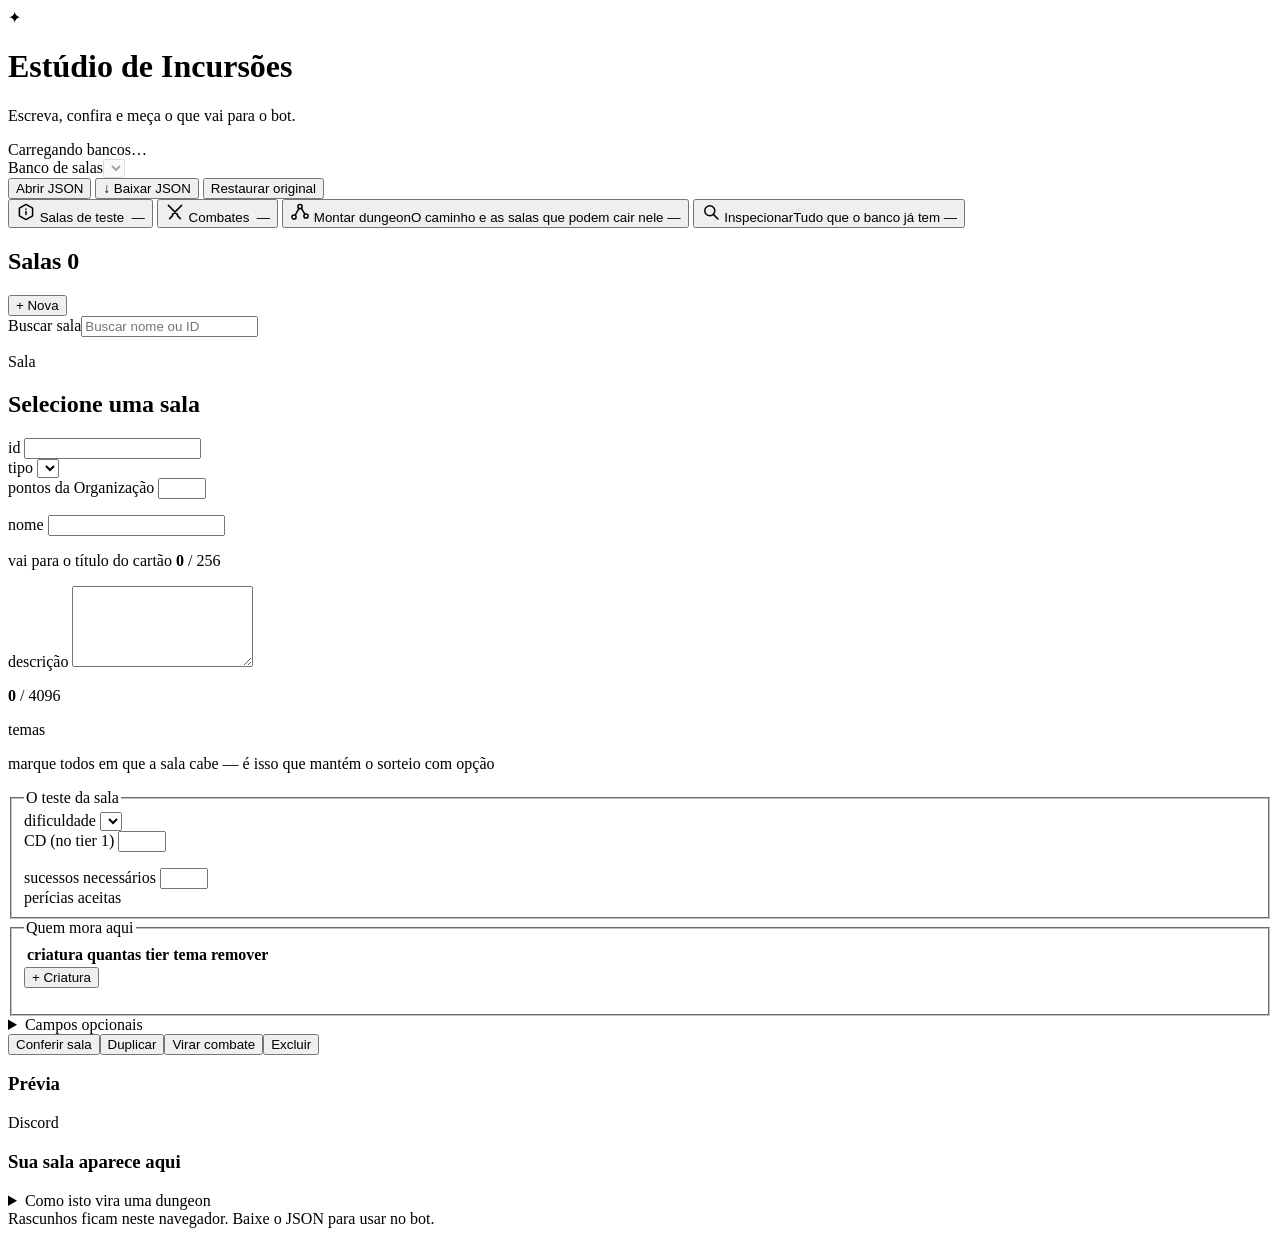
==== tools/estudio/index.html @ 4265365d "A sala passa a ser medida contra mesas sorteadas, e nao contra cinco iguais Nao existe mesa de cinco" ====
<!doctype html>
<html lang="pt-BR">
<head>
<meta charset="utf-8">
<meta name="viewport" content="width=device-width, initial-scale=1">
<title>Estúdio de Incursões</title>
<link rel="stylesheet" href="/estudio.css">
<script src="/estudio.js" defer></script>
</head>
<body>
<div class="app">
  <header class="cabecalho">
    <div class="marca"><span class="marca-icone" aria-hidden="true">✦</span><div><h1>Estúdio de Incursões</h1><p>Escreva, confira e meça o que vai para o bot.</p></div></div>
    <span class="estado" id="estado" role="status">Carregando bancos…</span>
  </header>

  <div id="erroInicial" class="recados" role="alert" hidden></div>

  <div class="barra-arquivo">
    <div class="campo banco-campo"><label for="fBanco">Banco de salas</label><select id="fBanco" disabled></select></div>
    <div class="acoes-arquivo">
      <button id="btAbrir" class="botao" type="button">Abrir JSON</button>
      <input id="fArquivo" type="file" accept=".json,application/json" hidden>
      <button id="btBaixar" class="botao principal" type="button">↓ Baixar JSON</button>
      <button id="btRecarregar" class="botao discreto" type="button" title="Descartar o rascunho e abrir a versão do projeto">Restaurar original</button>
    </div>
  </div>

  <!-- Os quatro lugares da bancada. Não são "abas da sala": são trabalhos
       diferentes, com listas, formulários e ferramentas diferentes. -->
  <nav class="lugares" role="tablist" aria-label="O que você vai fazer">
    <button id="lugarTeste" type="button" role="tab" data-lugar="Teste" aria-controls="painelTeste" aria-selected="true" tabindex="0">
      <span class="lugar-icone" aria-hidden="true"><svg viewBox="0 0 20 20" width="20" height="20" fill="none" stroke="currentColor" stroke-width="1.5" stroke-linejoin="round"><path d="M10 2.4 16.6 6.2v7.6L10 17.6 3.4 13.8V6.2z"/><path d="M10 7.1v.1M10 9.4v3.2" stroke-linecap="round"/></svg></span>
      <span class="lugar-texto"><span class="lugar-nome">Salas de teste</span><span class="lugar-sub" id="subTeste">&nbsp;</span></span>
      <span class="lugar-conta" id="contaTeste">—</span>
    </button>
    <button id="lugarCombate" type="button" role="tab" data-lugar="Combate" aria-controls="painelCombate" aria-selected="false" tabindex="-1">
      <span class="lugar-icone" aria-hidden="true"><svg viewBox="0 0 20 20" width="20" height="20" fill="none" stroke="currentColor" stroke-width="1.5" stroke-linecap="round"><path d="M3.4 3.4 12.6 12.6M16.6 3.4 7.4 12.6M4.6 16.6 7.6 13.6M15.4 16.6 12.4 13.6"/></svg></span>
      <span class="lugar-texto"><span class="lugar-nome">Combates</span><span class="lugar-sub" id="subCombate">&nbsp;</span></span>
      <span class="lugar-conta" id="contaCombate">—</span>
    </button>
    <button id="lugarDungeon" type="button" role="tab" data-lugar="Dungeon" aria-controls="painelDungeon" aria-selected="false" tabindex="-1">
      <span class="lugar-icone" aria-hidden="true"><svg viewBox="0 0 20 20" width="20" height="20" fill="none" stroke="currentColor" stroke-width="1.5" stroke-linecap="round"><circle cx="4" cy="15" r="2.1"/><circle cx="10" cy="4.6" r="2.1"/><circle cx="16" cy="14" r="2.1"/><path d="M5.2 13.2 8.8 6.6M11.3 6.2 14.8 12.2"/></svg></span>
      <span class="lugar-texto"><span class="lugar-nome">Montar dungeon</span><span class="lugar-sub">O caminho e as salas que podem cair nele</span></span>
      <span class="lugar-conta" id="contaPoolAtalho">—</span>
    </button>
    <button id="lugarInspecao" type="button" role="tab" data-lugar="Inspecao" aria-controls="painelInspecao" aria-selected="false" tabindex="-1">
      <span class="lugar-icone" aria-hidden="true"><svg viewBox="0 0 20 20" width="20" height="20" fill="none" stroke="currentColor" stroke-width="1.5" stroke-linecap="round"><circle cx="8.8" cy="8.8" r="5"/><path d="M12.6 12.6 17 17"/></svg></span>
      <span class="lugar-texto"><span class="lugar-nome">Inspecionar</span><span class="lugar-sub">Tudo que o banco já tem</span></span>
      <span class="lugar-conta" id="contaTudo">—</span>
    </button>
  </nav>

  <main>
    <section id="painelTeste" role="tabpanel" aria-labelledby="lugarTeste"><div id="ancoraTeste" class="ancora"></div></section>

    <section id="painelCombate" role="tabpanel" aria-labelledby="lugarCombate" hidden>
      <div id="ancoraCombate" class="ancora"></div>
      <div id="avisoCombate" class="aviso-inline" hidden>Nenhuma sala de Combate aberta. Crie uma para medir e sugerir.</div>
      <div class="ferramentas">
        <div class="painel parametros">
          <div class="painel-cabecalho"><div><h3>Medir contra várias mesas</h3><p class="legenda">Grupos sorteados entre as classes, com HP e recursos cheios.</p></div></div>
          <div class="campos cinco"><div class="campo"><label for="fTierSim">Tier da sala</label><select id="fTierSim"></select></div><div class="campo"><label for="fClasse">Grupo</label><select id="fClasse"></select></div><div class="campo"><label for="fNivel">Nível</label><input id="fNivel" type="number" min="1" max="10" value="4"></div><div class="campo"><label for="fReps">Repetições</label><input id="fReps" type="number" min="60" max="20000" step="60" value="240"></div><div class="campo"><label for="fTemaSim">Variante</label><select id="fTemaSim"></select></div></div>
          <div class="simulacao-acoes"><fieldset class="grupo-checks"><legend>Jogadores</legend><label><input type="checkbox" name="grupo" value="5" checked>5</label><label><input type="checkbox" name="grupo" value="4">4</label><label><input type="checkbox" name="grupo" value="3" checked>3</label><label><input type="checkbox" name="grupo" value="2">2</label></fieldset><div class="campo semente"><label for="fSemente">Semente <span class="opcional">opcional</span></label><input id="fSemente" type="number" min="0" placeholder="Automática"></div><button id="btMedir" class="botao principal" type="button">Medir combate</button></div>
          <p class="legenda">As repetições são divididas entre as mesas sorteadas. Aumente para confirmar o resultado — e para a pior mesa parar de ser ruído.</p>
        </div>
        <div class="painel resultado"><div class="painel-cabecalho"><h3>Resultado</h3><span id="tituloMedida" class="legenda">Ainda não medido</span></div><div id="barrasMedida" class="resultado-vazio">Meça o combate para comparar os tamanhos de grupo.</div><p id="medidaDesatualizada" class="aviso-inline" hidden>Resultado anterior. Meça novamente após as alterações.</p><div id="contaMedida" class="contas"></div><div id="saidaMedida" class="recados" aria-live="polite" hidden></div></div>
      </div>
      <details class="painel sugeridor"><summary><span><strong>Não sabe quem pôr aqui?</strong><small>O estúdio procura um bando que caia na dificuldade pedida.</small></span><span class="mais" aria-hidden="true">＋</span></summary><div class="detalhes-conteudo"><div class="campos tres"><div class="campo"><label for="fAmb">Ambiente</label><select id="fAmb"></select></div><div class="campo"><label for="fBicho">Tipo de criatura</label><select id="fBicho"></select></div><div class="campo"><label for="fDifCombate">Dificuldade</label><select id="fDifCombate"></select></div></div><div class="linha"><button id="btSugerir" class="botao" type="button">Gerar sugestões</button><span id="recadoSugerir" class="legenda" role="status"></span></div><div id="sugestoes" class="sugestoes"></div><div id="saidaSugerir" class="recados" aria-live="polite" hidden></div></div></details>
    </section>

    <section id="painelDungeon" role="tabpanel" aria-labelledby="lugarDungeon" hidden>
      <div class="painel">
        <div class="painel-cabecalho">
          <div><h3>O caminho</h3><p class="legenda">Quantas paradas a dungeon tem e quais salas podem cair nelas.</p></div>
          <div class="campo campo-incursao"><label for="fIncursao">Partir de uma incursão</label><select id="fIncursao"></select></div>
        </div>
        <div class="campos tres">
          <div class="campo"><label for="fTam">Tamanho</label><select id="fTam"></select><p class="legenda" id="notaTamanho"></p></div>
          <div class="campo"><label for="fIncluir">Só estas salas <span class="legenda">(IDs)</span></label><input id="fIncluir" type="text" placeholder="Opcional · separados por vírgula"></div>
          <div class="campo"><label for="fExcluir">Menos estas salas <span class="legenda">(IDs)</span></label><input id="fExcluir" type="text" placeholder="Opcional · separados por vírgula"></div>
        </div>
        <fieldset class="temas-filtro"><legend>Temas que a dungeon aceita</legend><div id="fichasFiltro" class="fichas"></div></fieldset>
        <p id="notaFiltro" class="legenda">Sem temas ou IDs, usa o banco inteiro.</p>
      </div>
      <div class="painel">
        <div class="painel-cabecalho">
          <div><h3 id="contaPool">Conferindo salas…</h3><p class="legenda" id="contaFiltro"></p></div>
          <div class="linha"><span id="selo" class="etiqueta"></span><button id="btCopiarFiltro" class="botao pequena" type="button">Copiar filtro JSON</button></div>
        </div>
        <progress id="barraPool" max="1" value="0" aria-label="Salas disponíveis no filtro"></progress>
        <div id="saidaFiltro" class="recados" aria-live="polite" hidden></div>
        <div class="rolagem"><table><thead><tr><th>Sala</th><th>Tipo</th><th>Temas</th></tr></thead><tbody id="tabelaPool"></tbody></table></div>
      </div>
    </section>

    <section id="painelInspecao" role="tabpanel" aria-labelledby="lugarInspecao" hidden>
      <div class="painel">
        <div class="painel-cabecalho">
          <div><h3>O banco inteiro</h3><p class="legenda" id="resumoBanco"></p></div>
          <button id="btConferirBanco" class="botao" type="button">Conferir o banco</button>
        </div>
        <div id="saidaBanco" class="recados" aria-live="polite" hidden></div>
        <div id="mapaBanco" class="mapa"></div>
      </div>
      <div class="painel">
        <div class="painel-cabecalho">
          <div><h3>Salas <span id="contaInspecao" class="contador">0</span></h3><p class="legenda">Clique em qualquer uma para abri-la na bancada.</p></div>
          <div class="campo busca-inspecao"><label class="sr-only" for="fBuscaInspecao">Buscar</label><input id="fBuscaInspecao" type="search" placeholder="Buscar nome, ID ou criatura"></div>
        </div>
        <div class="filtros-inspecao">
          <div class="grupo-fichas"><span class="rotulo">Tipo</span><div id="fichasTipos" class="fichas"></div></div>
          <div class="grupo-fichas"><span class="rotulo">Tema</span><div id="fichasTemasInspecao" class="fichas"></div></div>
        </div>
        <div class="rolagem">
          <table class="tabela-inspecao">
            <thead><tr><th>Sala</th><th>Tipo</th><th>Temas</th><th>O que tem dentro</th><th class="n">Pontos</th></tr></thead>
            <tbody id="tabelaInspecao"></tbody>
          </table>
        </div>
        <p id="inspecaoVazia" class="vazio" hidden>Nenhuma sala com esses filtros.</p>
      </div>
    </section>
  </main>

  <!-- A bancada de escrever sala. É UMA, e muda de lugar: Evento e Combate
       são o mesmo móvel com gavetas diferentes, e duplicar o formulário
       duplicaria cada id da página. -->
  <div id="bancada" class="bancada">
    <aside class="painel navegador" aria-label="Salas deste lugar">
      <div class="painel-cabecalho"><h2><span id="tituloLista">Salas</span> <span id="contaSalas" class="contador">0</span></h2><button id="btNova" class="botao pequena principal" type="button">+ Nova</button></div>
      <div class="busca"><label class="sr-only" for="fBusca">Buscar sala</label><input id="fBusca" type="search" placeholder="Buscar nome ou ID"></div>
      <ul id="listaSalas" class="salas"></ul>
      <p id="listaVazia" class="vazio" hidden>Nenhuma sala aqui.</p>
      <p class="nota-lateral" id="notaLista"></p>
    </aside>

    <div class="mesa">
      <div class="contexto"><div><span id="tipoSala" class="etiqueta">Sala</span><h2 id="nomeSala">Selecione uma sala</h2></div><span id="idSala" class="id-sala"></span></div>

      <div class="edicao-grid">
        <div class="painel editor-painel">
          <form id="formSala" class="form-sala" autocomplete="off">
            <div class="form-linha">
              <div class="campo campo-id">
                <label for="fId">id</label>
                <input id="fId" type="text" maxlength="16" spellcheck="false">
              </div>
              <div class="campo">
                <label for="fTipo">tipo</label>
                <select id="fTipo"></select>
              </div>
              <div class="campo campo-pontos">
                <label for="fPontos">pontos da Organização</label>
                <input id="fPontos" type="number" min="0" max="99" step="1">
              </div>
            </div>
            <p class="explicacao" id="dicaTipo"></p>

            <div class="campo">
              <label for="fNome">nome</label>
              <input id="fNome" type="text">
              <p class="medida"><span>vai para o título do cartão</span>
                <span><b id="cNome">0</b> / <span id="tetoNome">256</span></span></p>
            </div>

            <div class="campo">
              <label for="fDesc">descrição</label>
              <textarea id="fDesc" rows="5"></textarea>
              <p class="medida"><span id="dicaDesc"></span>
                <span><b id="cDesc">0</b> / <span id="tetoDesc">4096</span></span></p>
            </div>

            <div class="campo">
              <span class="rotulo">temas</span>
              <div id="fichasSala" class="fichas" role="group" aria-label="Temas da sala"></div>
              <p class="medida"><span>marque todos em que a sala cabe — é isso que mantém o sorteio com opção</span></p>
            </div>

            <fieldset id="blocoTeste" class="bloco">
              <legend>O teste da sala</legend>
              <div class="form-linha">
                <div class="campo">
                  <label for="fDif">dificuldade</label>
                  <select id="fDif"></select>
                </div>
                <div class="campo">
                  <label for="fCd">CD <span class="legenda">(no tier 1)</span></label>
                  <input id="fCd" type="number" min="1" max="40" step="1">
                  <p class="legenda" id="dicaCd"></p>
                </div>
                <div class="campo">
                  <label for="fAlvo">sucessos necessários</label>
                  <input id="fAlvo" type="number" min="1" max="99" step="1">
                </div>
              </div>
              <div class="campo">
                <span class="rotulo">perícias aceitas</span>
                <div id="fichasPericias" class="fichas" role="group" aria-label="Perícias da sala"></div>
              </div>
            </fieldset>

            <fieldset id="blocoCriaturas" class="bloco">
              <legend>Quem mora aqui</legend>
              <div class="rolagem">
                <table class="tabela-criaturas">
                  <thead><tr>
                    <th>criatura</th><th class="n">quantas</th>
                    <th>tier</th><th>tema</th><th><span class="sr-only">remover</span></th>
                  </tr></thead>
                  <tbody id="linhasCriaturas"></tbody>
                </table>
              </div>
              <datalist id="listaCriaturas"></datalist>
              <button id="btNovaCriatura" class="botao discreto pequena" type="button">+ Criatura</button>
              <p class="legenda" id="recadoCriaturas"></p>
            </fieldset>

            <details class="bloco-extra">
              <summary>Campos opcionais</summary>
              <div class="campo">
                <label for="fRecompensa">recompensa <span class="legenda">(texto do cartão)</span></label>
                <input id="fRecompensa" type="text">
              </div>
              <div class="campo">
                <label for="fImagem">imagem <span class="legenda">(URL)</span></label>
                <input id="fImagem" type="text" spellcheck="false">
              </div>
            </details>
          </form>

          <div class="editor-acoes"><button id="btConferir" class="botao pequena" type="button">Conferir sala</button><button id="btDuplicar" class="botao discreto pequena" type="button">Duplicar</button><button id="btVirar" class="botao discreto pequena" type="button">Virar combate</button><button id="btExcluir" class="botao discreto pequena perigo" type="button">Excluir</button></div>
          <div id="saidaSala" class="recados" aria-live="polite" hidden></div>
        </div>

        <aside class="previa-coluna" aria-label="Prévia da sala">
          <div class="painel previa"><div class="painel-cabecalho"><h3>Prévia</h3><span class="legenda">Discord</span></div><div class="discord"><h3 id="dTitulo">Sua sala aparece aqui</h3><p id="dCorpo"></p><div id="dCampos" class="discord-campos"></div></div><div id="temasPrevia" class="etiquetas"></div><p id="limitesTexto" class="legenda"></p></div>
          <details class="ajuda"><summary>Como isto vira uma dungeon</summary><p>A sala entra no <strong>banco da Organização</strong>, e toda incursão dela pode sorteá-la. O tema decide em quais.</p><p>Criatura entra <strong>pelo nome do bestiário</strong> — são 385, com os números do livro. Criatura feita à mão, com multiataque ou ação especial, vai pela planilha: <code>tools/gerar_modelo_banco.py</code>.</p><p><a href="https://github.com/PauloHRF/Bot-Incursoes/blob/master/docs/formato-das-incursoes.md" target="_blank" rel="noopener">Ver o formato completo ↗</a></p><p><kbd>Ctrl</kbd> + <kbd>Enter</kbd> confere. <kbd>Ctrl</kbd> + <kbd>S</kbd> baixa o banco.</p></details>
        </aside>
      </div>
    </div>
  </div>

  <footer>Rascunhos ficam neste navegador. Baixe o JSON para usar no bot.</footer>
</div>
<div id="toast" role="status" class="toast" hidden></div>
</body>
</html>
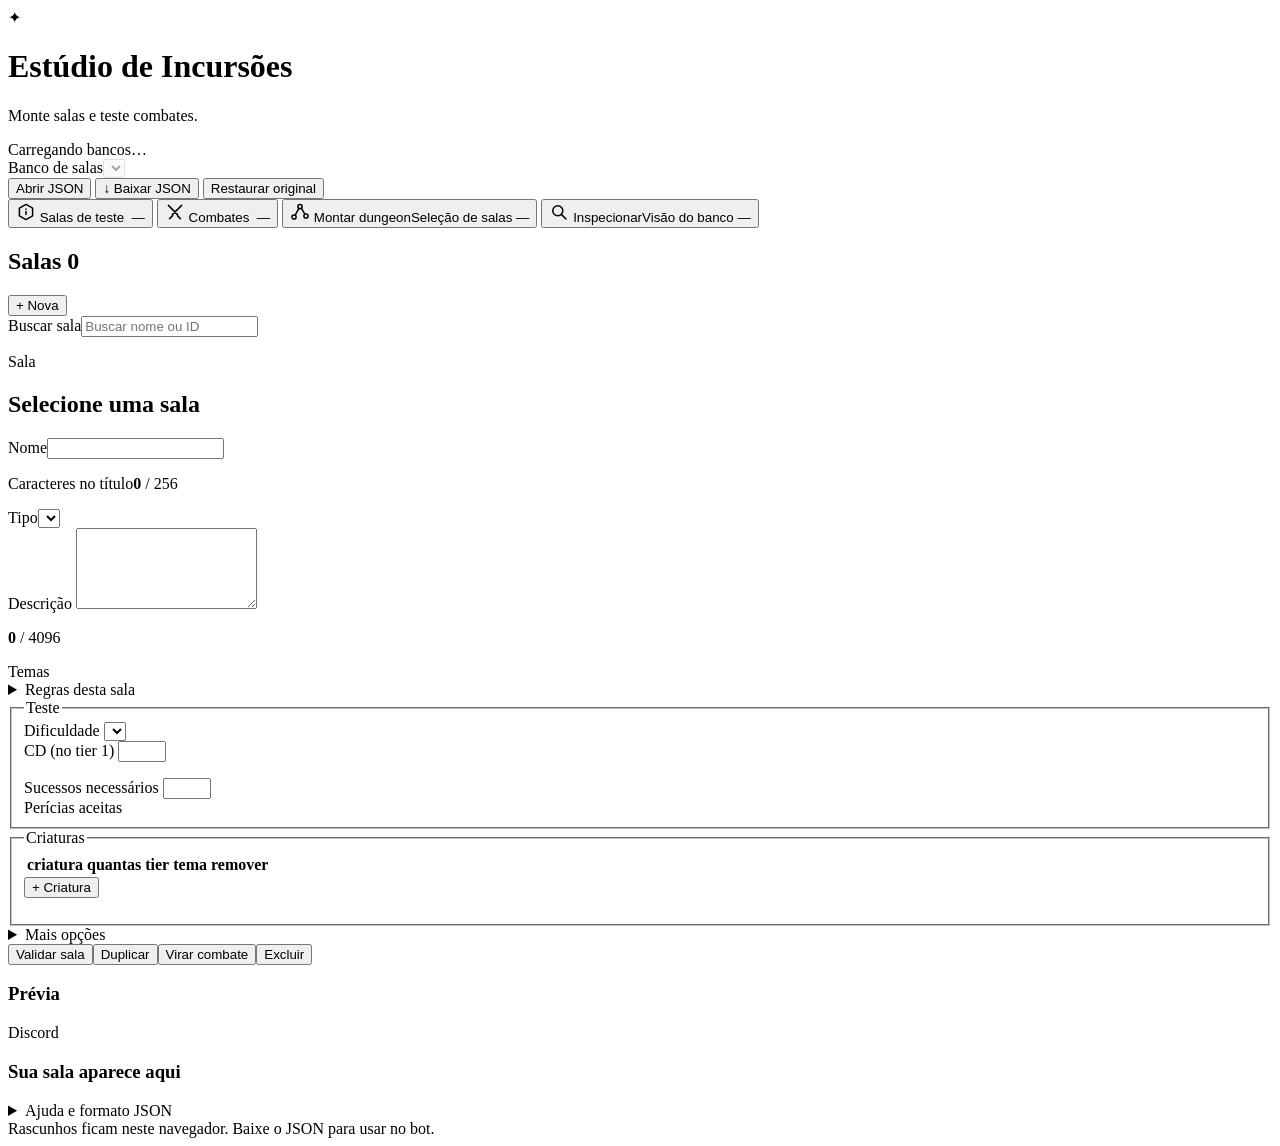
==== commit e70e664e: "Simplifica o fluxo do Estúdio e reutiliza fichas nas simulações" ====
--- a/tools/estudio/index.html
+++ b/tools/estudio/index.html
@@ -10,7 +10,7 @@
 <body>
 <div class="app">
   <header class="cabecalho">
-    <div class="marca"><span class="marca-icone" aria-hidden="true">✦</span><div><h1>Estúdio de Incursões</h1><p>Escreva, confira e meça o que vai para o bot.</p></div></div>
+    <div class="marca"><span class="marca-icone" aria-hidden="true">✦</span><div><h1>Estúdio de Incursões</h1><p>Monte salas e teste combates.</p></div></div>
     <span class="estado" id="estado" role="status">Carregando bancos…</span>
   </header>
 
@@ -41,12 +41,12 @@
     </button>
     <button id="lugarDungeon" type="button" role="tab" data-lugar="Dungeon" aria-controls="painelDungeon" aria-selected="false" tabindex="-1">
       <span class="lugar-icone" aria-hidden="true"><svg viewBox="0 0 20 20" width="20" height="20" fill="none" stroke="currentColor" stroke-width="1.5" stroke-linecap="round"><circle cx="4" cy="15" r="2.1"/><circle cx="10" cy="4.6" r="2.1"/><circle cx="16" cy="14" r="2.1"/><path d="M5.2 13.2 8.8 6.6M11.3 6.2 14.8 12.2"/></svg></span>
-      <span class="lugar-texto"><span class="lugar-nome">Montar dungeon</span><span class="lugar-sub">O caminho e as salas que podem cair nele</span></span>
+      <span class="lugar-texto"><span class="lugar-nome">Montar dungeon</span><span class="lugar-sub">Seleção de salas</span></span>
       <span class="lugar-conta" id="contaPoolAtalho">—</span>
     </button>
     <button id="lugarInspecao" type="button" role="tab" data-lugar="Inspecao" aria-controls="painelInspecao" aria-selected="false" tabindex="-1">
       <span class="lugar-icone" aria-hidden="true"><svg viewBox="0 0 20 20" width="20" height="20" fill="none" stroke="currentColor" stroke-width="1.5" stroke-linecap="round"><circle cx="8.8" cy="8.8" r="5"/><path d="M12.6 12.6 17 17"/></svg></span>
-      <span class="lugar-texto"><span class="lugar-nome">Inspecionar</span><span class="lugar-sub">Tudo que o banco já tem</span></span>
+      <span class="lugar-texto"><span class="lugar-nome">Inspecionar</span><span class="lugar-sub">Visão do banco</span></span>
       <span class="lugar-conta" id="contaTudo">—</span>
     </button>
   </nav>
@@ -56,17 +56,6 @@
 
     <section id="painelCombate" role="tabpanel" aria-labelledby="lugarCombate" hidden>
       <div id="ancoraCombate" class="ancora"></div>
-      <div id="avisoCombate" class="aviso-inline" hidden>Nenhuma sala de Combate aberta. Crie uma para medir e sugerir.</div>
-      <div class="ferramentas">
-        <div class="painel parametros">
-          <div class="painel-cabecalho"><div><h3>Medir contra várias mesas</h3><p class="legenda">Grupos sorteados entre as classes, com HP e recursos cheios.</p></div></div>
-          <div class="campos cinco"><div class="campo"><label for="fTierSim">Tier da sala</label><select id="fTierSim"></select></div><div class="campo"><label for="fClasse">Grupo</label><select id="fClasse"></select></div><div class="campo"><label for="fNivel">Nível</label><input id="fNivel" type="number" min="1" max="10" value="4"></div><div class="campo"><label for="fReps">Repetições</label><input id="fReps" type="number" min="60" max="20000" step="60" value="240"></div><div class="campo"><label for="fTemaSim">Variante</label><select id="fTemaSim"></select></div></div>
-          <div class="simulacao-acoes"><fieldset class="grupo-checks"><legend>Jogadores</legend><label><input type="checkbox" name="grupo" value="5" checked>5</label><label><input type="checkbox" name="grupo" value="4">4</label><label><input type="checkbox" name="grupo" value="3" checked>3</label><label><input type="checkbox" name="grupo" value="2">2</label></fieldset><div class="campo semente"><label for="fSemente">Semente <span class="opcional">opcional</span></label><input id="fSemente" type="number" min="0" placeholder="Automática"></div><button id="btMedir" class="botao principal" type="button">Medir combate</button></div>
-          <p class="legenda">As repetições são divididas entre as mesas sorteadas. Aumente para confirmar o resultado — e para a pior mesa parar de ser ruído.</p>
-        </div>
-        <div class="painel resultado"><div class="painel-cabecalho"><h3>Resultado</h3><span id="tituloMedida" class="legenda">Ainda não medido</span></div><div id="barrasMedida" class="resultado-vazio">Meça o combate para comparar os tamanhos de grupo.</div><p id="medidaDesatualizada" class="aviso-inline" hidden>Resultado anterior. Meça novamente após as alterações.</p><div id="contaMedida" class="contas"></div><div id="saidaMedida" class="recados" aria-live="polite" hidden></div></div>
-      </div>
-      <details class="painel sugeridor"><summary><span><strong>Não sabe quem pôr aqui?</strong><small>O estúdio procura um bando que caia na dificuldade pedida.</small></span><span class="mais" aria-hidden="true">＋</span></summary><div class="detalhes-conteudo"><div class="campos tres"><div class="campo"><label for="fAmb">Ambiente</label><select id="fAmb"></select></div><div class="campo"><label for="fBicho">Tipo de criatura</label><select id="fBicho"></select></div><div class="campo"><label for="fDifCombate">Dificuldade</label><select id="fDifCombate"></select></div></div><div class="linha"><button id="btSugerir" class="botao" type="button">Gerar sugestões</button><span id="recadoSugerir" class="legenda" role="status"></span></div><div id="sugestoes" class="sugestoes"></div><div id="saidaSugerir" class="recados" aria-live="polite" hidden></div></div></details>
     </section>
 
     <section id="painelDungeon" role="tabpanel" aria-labelledby="lugarDungeon" hidden>
@@ -138,50 +127,42 @@
     <div class="mesa">
       <div class="contexto"><div><span id="tipoSala" class="etiqueta">Sala</span><h2 id="nomeSala">Selecione uma sala</h2></div><span id="idSala" class="id-sala"></span></div>
 
+      <div id="avisoCombate" class="aviso-inline" hidden>Nenhuma sala de Combate aberta. Crie uma para medir e sugerir.</div>
+      <nav id="abasSala" class="abas-sala" role="tablist" aria-label="Ferramentas do combate" hidden>
+        <button id="abaEdicao" type="button" role="tab" data-secao="Edicao" aria-controls="painelEdicao" aria-selected="true">Editar sala</button>
+        <button id="abaSimulacao" type="button" role="tab" data-secao="Simulacao" aria-controls="painelSimulacao" aria-selected="false" tabindex="-1">Simular</button>
+      </nav>
+      <section id="painelEdicao" aria-label="Edição da sala">
       <div class="edicao-grid">
         <div class="painel editor-painel">
           <form id="formSala" class="form-sala" autocomplete="off">
-            <div class="form-linha">
-              <div class="campo campo-id">
-                <label for="fId">id</label>
-                <input id="fId" type="text" maxlength="16" spellcheck="false">
-              </div>
-              <div class="campo">
-                <label for="fTipo">tipo</label>
-                <select id="fTipo"></select>
-              </div>
-              <div class="campo campo-pontos">
-                <label for="fPontos">pontos da Organização</label>
-                <input id="fPontos" type="number" min="0" max="99" step="1">
-              </div>
-            </div>
-            <p class="explicacao" id="dicaTipo"></p>
+            <div class="form-linha nome-tipo">
+              <div class="campo">
+                <label for="fNome">Nome</label><input id="fNome" type="text">
+                <p class="medida"><span class="sr-only">Caracteres no título</span><span><b id="cNome">0</b> / <span id="tetoNome">256</span></span></p>
+              </div>
+              <div class="campo"><label for="fTipo">Tipo</label><select id="fTipo"></select></div>
+            </div>
 
             <div class="campo">
-              <label for="fNome">nome</label>
-              <input id="fNome" type="text">
-              <p class="medida"><span>vai para o título do cartão</span>
-                <span><b id="cNome">0</b> / <span id="tetoNome">256</span></span></p>
+              <label for="fDesc">Descrição</label>
+              <textarea id="fDesc" rows="5"></textarea>
+              <p class="medida"><span id="dicaDesc" class="sr-only"></span>
+                <span><b id="cDesc">0</b> / <span id="tetoDesc">4096</span></span></p>
             </div>
 
             <div class="campo">
-              <label for="fDesc">descrição</label>
-              <textarea id="fDesc" rows="5"></textarea>
-              <p class="medida"><span id="dicaDesc"></span>
-                <span><b id="cDesc">0</b> / <span id="tetoDesc">4096</span></span></p>
-            </div>
-
-            <div class="campo">
-              <span class="rotulo">temas</span>
+              <span class="rotulo">Temas</span>
               <div id="fichasSala" class="fichas" role="group" aria-label="Temas da sala"></div>
-              <p class="medida"><span>marque todos em que a sala cabe — é isso que mantém o sorteio com opção</span></p>
-            </div>
+            </div>
+
+            <details class="ajuda-tipo"><summary>Regras desta sala</summary><p class="explicacao" id="dicaTipo"></p></details>
 
             <fieldset id="blocoTeste" class="bloco">
-              <legend>O teste da sala</legend>
+              <legend>Teste</legend>
               <div class="form-linha">
                 <div class="campo">
-                  <label for="fDif">dificuldade</label>
+                  <label for="fDif">Dificuldade</label>
                   <select id="fDif"></select>
                 </div>
                 <div class="campo">
@@ -190,18 +171,18 @@
                   <p class="legenda" id="dicaCd"></p>
                 </div>
                 <div class="campo">
-                  <label for="fAlvo">sucessos necessários</label>
+                  <label for="fAlvo">Sucessos necessários</label>
                   <input id="fAlvo" type="number" min="1" max="99" step="1">
                 </div>
               </div>
               <div class="campo">
-                <span class="rotulo">perícias aceitas</span>
+                <span class="rotulo">Perícias aceitas</span>
                 <div id="fichasPericias" class="fichas" role="group" aria-label="Perícias da sala"></div>
               </div>
             </fieldset>
 
             <fieldset id="blocoCriaturas" class="bloco">
-              <legend>Quem mora aqui</legend>
+              <legend>Criaturas</legend>
               <div class="rolagem">
                 <table class="tabela-criaturas">
                   <thead><tr>
@@ -217,27 +198,60 @@
             </fieldset>
 
             <details class="bloco-extra">
-              <summary>Campos opcionais</summary>
-              <div class="campo">
-                <label for="fRecompensa">recompensa <span class="legenda">(texto do cartão)</span></label>
+              <summary>Mais opções</summary>
+              <div class="form-linha">
+                <div class="campo campo-id"><label for="fId">ID</label><input id="fId" type="text" maxlength="16" spellcheck="false"></div>
+                <div class="campo campo-pontos"><label for="fPontos">Pontos da Organização</label><input id="fPontos" type="number" min="0" max="99" step="1"></div>
+              </div>
+              <div class="campo">
+                <label for="fRecompensa">Recompensa <span class="legenda">(texto do cartão)</span></label>
                 <input id="fRecompensa" type="text">
               </div>
               <div class="campo">
-                <label for="fImagem">imagem <span class="legenda">(URL)</span></label>
+                <label for="fImagem">Imagem <span class="legenda">(URL)</span></label>
                 <input id="fImagem" type="text" spellcheck="false">
               </div>
             </details>
           </form>
 
-          <div class="editor-acoes"><button id="btConferir" class="botao pequena" type="button">Conferir sala</button><button id="btDuplicar" class="botao discreto pequena" type="button">Duplicar</button><button id="btVirar" class="botao discreto pequena" type="button">Virar combate</button><button id="btExcluir" class="botao discreto pequena perigo" type="button">Excluir</button></div>
+          <div class="editor-acoes"><button id="btConferir" class="botao pequena" type="button">Validar sala</button><button id="btDuplicar" class="botao discreto pequena" type="button">Duplicar</button><button id="btVirar" class="botao discreto pequena" type="button">Virar combate</button><button id="btExcluir" class="botao discreto pequena perigo" type="button">Excluir</button></div>
           <div id="saidaSala" class="recados" aria-live="polite" hidden></div>
         </div>
 
         <aside class="previa-coluna" aria-label="Prévia da sala">
           <div class="painel previa"><div class="painel-cabecalho"><h3>Prévia</h3><span class="legenda">Discord</span></div><div class="discord"><h3 id="dTitulo">Sua sala aparece aqui</h3><p id="dCorpo"></p><div id="dCampos" class="discord-campos"></div></div><div id="temasPrevia" class="etiquetas"></div><p id="limitesTexto" class="legenda"></p></div>
-          <details class="ajuda"><summary>Como isto vira uma dungeon</summary><p>A sala entra no <strong>banco da Organização</strong>, e toda incursão dela pode sorteá-la. O tema decide em quais.</p><p>Criatura entra <strong>pelo nome do bestiário</strong> — são 385, com os números do livro. Criatura feita à mão, com multiataque ou ação especial, vai pela planilha: <code>tools/gerar_modelo_banco.py</code>.</p><p><a href="https://github.com/PauloHRF/Bot-Incursoes/blob/master/docs/formato-das-incursoes.md" target="_blank" rel="noopener">Ver o formato completo ↗</a></p><p><kbd>Ctrl</kbd> + <kbd>Enter</kbd> confere. <kbd>Ctrl</kbd> + <kbd>S</kbd> baixa o banco.</p></details>
+          <details class="ajuda"><summary>Ajuda e formato JSON</summary><p>A sala entra no <strong>banco da Organização</strong>, e toda incursão dela pode sorteá-la. O tema decide em quais.</p><p>Criatura entra <strong>pelo nome do bestiário</strong> — são 385, com os números do livro. Criatura feita à mão, com multiataque ou ação especial, vai pela planilha: <code>tools/gerar_modelo_banco.py</code>.</p><p><a href="https://github.com/PauloHRF/Bot-Incursoes/blob/master/docs/formato-das-incursoes.md" target="_blank" rel="noopener">Ver o formato completo ↗</a></p><p><kbd>Ctrl</kbd> + <kbd>Enter</kbd> confere. <kbd>Ctrl</kbd> + <kbd>S</kbd> baixa o banco.</p></details>
         </aside>
       </div>
+      </section>
+      <section id="painelSimulacao" role="tabpanel" aria-labelledby="abaSimulacao" hidden>
+      <div class="ferramentas">
+        <div class="painel parametros">
+          <div class="painel-cabecalho"><div><h3>Simular combate</h3></div></div>
+          <div class="campos tres">
+            <div class="campo"><label for="fTierSim">Tier</label><select id="fTierSim"></select></div>
+            <div class="campo"><label for="fNivel">Nível do grupo</label><input id="fNivel" type="number" min="1" max="10" value="4"></div>
+            <div class="campo"><label for="fTemaSim">Variante</label><select id="fTemaSim"></select></div>
+          </div>
+          <div class="simulacao-acoes">
+            <fieldset class="grupo-checks"><legend>Jogadores</legend><label><input type="checkbox" name="grupo" value="5" checked>5</label><label><input type="checkbox" name="grupo" value="4">4</label><label><input type="checkbox" name="grupo" value="3" checked>3</label><label><input type="checkbox" name="grupo" value="2">2</label></fieldset>
+            <button id="btMedir" class="botao principal" type="button">Simular combate</button>
+          </div>
+          <details id="opcoesSimulacao" class="bloco-extra">
+            <summary>Opções avançadas</summary>
+            <div class="campos tres">
+              <div class="campo"><label for="fClasse">Composição</label><select id="fClasse"></select></div>
+              <div class="campo"><label for="fReps">Repetições por tamanho</label><input id="fReps" type="number" min="60" max="20000" step="60" value="240"></div>
+              <div class="campo"><label for="fSemente">Semente (opcional)</label><input id="fSemente" type="number" min="0" placeholder="Automática"></div>
+            </div>
+            <p class="legenda">Mais repetições dão mais precisão. Use a mesma semente para comparar alterações.</p>
+          </details>
+          <details class="ajuda"><summary>Como funciona a medição</summary><p>Grupos variados, com HP e recursos completos. As repetições são divididas entre as composições sorteadas; a pior composição vem de uma amostra menor.</p></details>
+        </div>
+        <div class="painel resultado"><div class="painel-cabecalho"><h3>Resultado</h3><span id="tituloMedida" class="legenda">Ainda não medido</span></div><div id="barrasMedida" class="resultado-vazio">Simule para ver as chances de vitória.</div><p id="medidaDesatualizada" class="aviso-inline" hidden>Configuração alterada. Simule novamente.</p><div id="contaMedida" class="contas"></div><div id="saidaMedida" class="recados" aria-live="polite" hidden></div></div>
+      </div>
+      <details class="painel sugeridor"><summary><span><strong>Sugerir criaturas</strong><small>Escolha o ambiente e a dificuldade.</small></span><span class="mais" aria-hidden="true">＋</span></summary><div class="detalhes-conteudo"><div class="campos tres"><div class="campo"><label for="fAmb">Ambiente</label><select id="fAmb"></select></div><div class="campo"><label for="fBicho">Tipo de criatura</label><select id="fBicho"></select></div><div class="campo"><label for="fDifCombate">Dificuldade</label><select id="fDifCombate"></select></div></div><div class="linha"><button id="btSugerir" class="botao" type="button">Gerar sugestões</button><span id="recadoSugerir" class="legenda" role="status"></span></div><div id="sugestoes" class="sugestoes"></div><div id="saidaSugerir" class="recados" aria-live="polite" hidden></div></div></details>
+      </section>
     </div>
   </div>
 
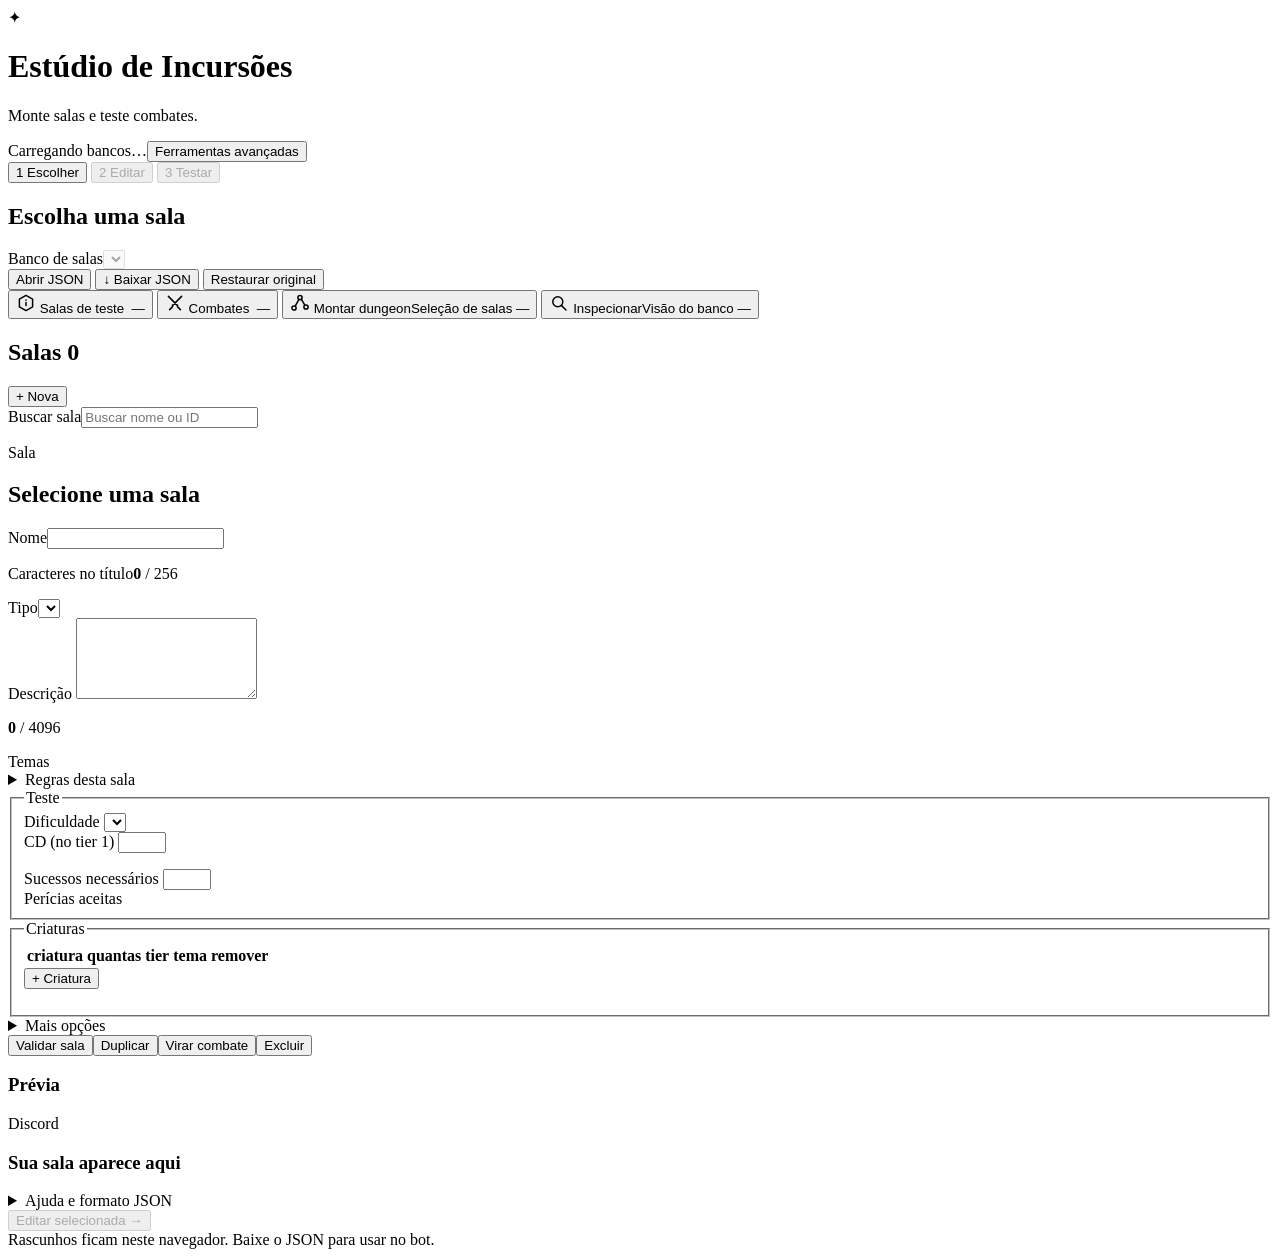
==== commit 882c8729: "Versiona fluxo guiado, formações fixas e empacotador do Estúdio" ====
--- a/tools/estudio/index.html
+++ b/tools/estudio/index.html
@@ -7,14 +7,21 @@
 <link rel="stylesheet" href="/estudio.css">
 <script src="/estudio.js" defer></script>
 </head>
-<body>
+<body data-modo="guiado" data-etapa="Escolher">
 <div class="app">
   <header class="cabecalho">
     <div class="marca"><span class="marca-icone" aria-hidden="true">✦</span><div><h1>Estúdio de Incursões</h1><p>Monte salas e teste combates.</p></div></div>
-    <span class="estado" id="estado" role="status">Carregando bancos…</span>
+    <div class="cabecalho-acoes"><span class="estado" id="estado" role="status">Carregando bancos…</span><button id="btModo" class="botao discreto pequena" type="button">Ferramentas avançadas</button></div>
   </header>
 
   <div id="erroInicial" class="recados" role="alert" hidden></div>
+
+  <nav class="passos" aria-label="Etapas da sala">
+    <button type="button" data-etapa="Escolher" aria-current="step"><span>1</span> Escolher</button>
+    <button type="button" data-etapa="Editar" disabled><span>2</span> Editar</button>
+    <button type="button" data-etapa="Testar" disabled><span>3</span> Testar</button>
+  </nav>
+  <h2 id="tituloEtapa" class="titulo-etapa" tabindex="-1">Escolha uma sala</h2>
 
   <div class="barra-arquivo">
     <div class="campo banco-campo"><label for="fBanco">Banco de salas</label><select id="fBanco" disabled></select></div>
@@ -128,6 +135,7 @@
       <div class="contexto"><div><span id="tipoSala" class="etiqueta">Sala</span><h2 id="nomeSala">Selecione uma sala</h2></div><span id="idSala" class="id-sala"></span></div>
 
       <div id="avisoCombate" class="aviso-inline" hidden>Nenhuma sala de Combate aberta. Crie uma para medir e sugerir.</div>
+      <div id="saidaRevisao" class="recados" aria-live="polite" hidden></div>
       <nav id="abasSala" class="abas-sala" role="tablist" aria-label="Ferramentas do combate" hidden>
         <button id="abaEdicao" type="button" role="tab" data-secao="Edicao" aria-controls="painelEdicao" aria-selected="true">Editar sala</button>
         <button id="abaSimulacao" type="button" role="tab" data-secao="Simulacao" aria-controls="painelSimulacao" aria-selected="false" tabindex="-1">Simular</button>
@@ -151,7 +159,7 @@
                 <span><b id="cDesc">0</b> / <span id="tetoDesc">4096</span></span></p>
             </div>
 
-            <div class="campo">
+            <div class="campo" id="campoTemas">
               <span class="rotulo">Temas</span>
               <div id="fichasSala" class="fichas" role="group" aria-label="Temas da sala"></div>
             </div>
@@ -246,14 +254,16 @@
             </div>
             <p class="legenda">Mais repetições dão mais precisão. Use a mesma semente para comparar alterações.</p>
           </details>
-          <details class="ajuda"><summary>Como funciona a medição</summary><p>Grupos variados, com HP e recursos completos. As repetições são divididas entre as composições sorteadas; a pior composição vem de uma amostra menor.</p></details>
-        </div>
-        <div class="painel resultado"><div class="painel-cabecalho"><h3>Resultado</h3><span id="tituloMedida" class="legenda">Ainda não medido</span></div><div id="barrasMedida" class="resultado-vazio">Simule para ver as chances de vitória.</div><p id="medidaDesatualizada" class="aviso-inline" hidden>Configuração alterada. Simule novamente.</p><div id="contaMedida" class="contas"></div><div id="saidaMedida" class="recados" aria-live="polite" hidden></div></div>
+          <details class="ajuda"><summary>Como funciona a medição</summary><p>Grupos fixos com frente, cura e dano. HP e recursos completos; a semente muda as rolagens, mantendo as mesmas classes.</p></details>
+        </div>
+        <div class="painel resultado"><div class="painel-cabecalho"><h3>Resultado</h3><span id="tituloMedida" class="legenda">Ainda não medido</span></div><div id="barrasMedida" class="resultado-vazio">Simule para ver as chances de vitória.</div><p id="medidaDesatualizada" class="aviso-inline" hidden>Configuração alterada. Simule novamente.</p><div id="contaMedida" class="contas"></div><details id="gruposMedidos" class="grupos-medidos" hidden><summary>Ver grupos usados</summary><div id="listaGruposMedidos"></div></details><div id="saidaMedida" class="recados" aria-live="polite" hidden></div></div>
       </div>
       <details class="painel sugeridor"><summary><span><strong>Sugerir criaturas</strong><small>Escolha o ambiente e a dificuldade.</small></span><span class="mais" aria-hidden="true">＋</span></summary><div class="detalhes-conteudo"><div class="campos tres"><div class="campo"><label for="fAmb">Ambiente</label><select id="fAmb"></select></div><div class="campo"><label for="fBicho">Tipo de criatura</label><select id="fBicho"></select></div><div class="campo"><label for="fDifCombate">Dificuldade</label><select id="fDifCombate"></select></div></div><div class="linha"><button id="btSugerir" class="botao" type="button">Gerar sugestões</button><span id="recadoSugerir" class="legenda" role="status"></span></div><div id="sugestoes" class="sugestoes"></div><div id="saidaSugerir" class="recados" aria-live="polite" hidden></div></div></details>
       </section>
     </div>
   </div>
+
+  <div class="fluxo-acoes"><button id="btFluxoVoltar" class="botao" type="button" hidden>← Voltar</button><button id="btFluxoProximo" class="botao principal" type="button" disabled>Editar selecionada →</button></div>
 
   <footer>Rascunhos ficam neste navegador. Baixe o JSON para usar no bot.</footer>
 </div>
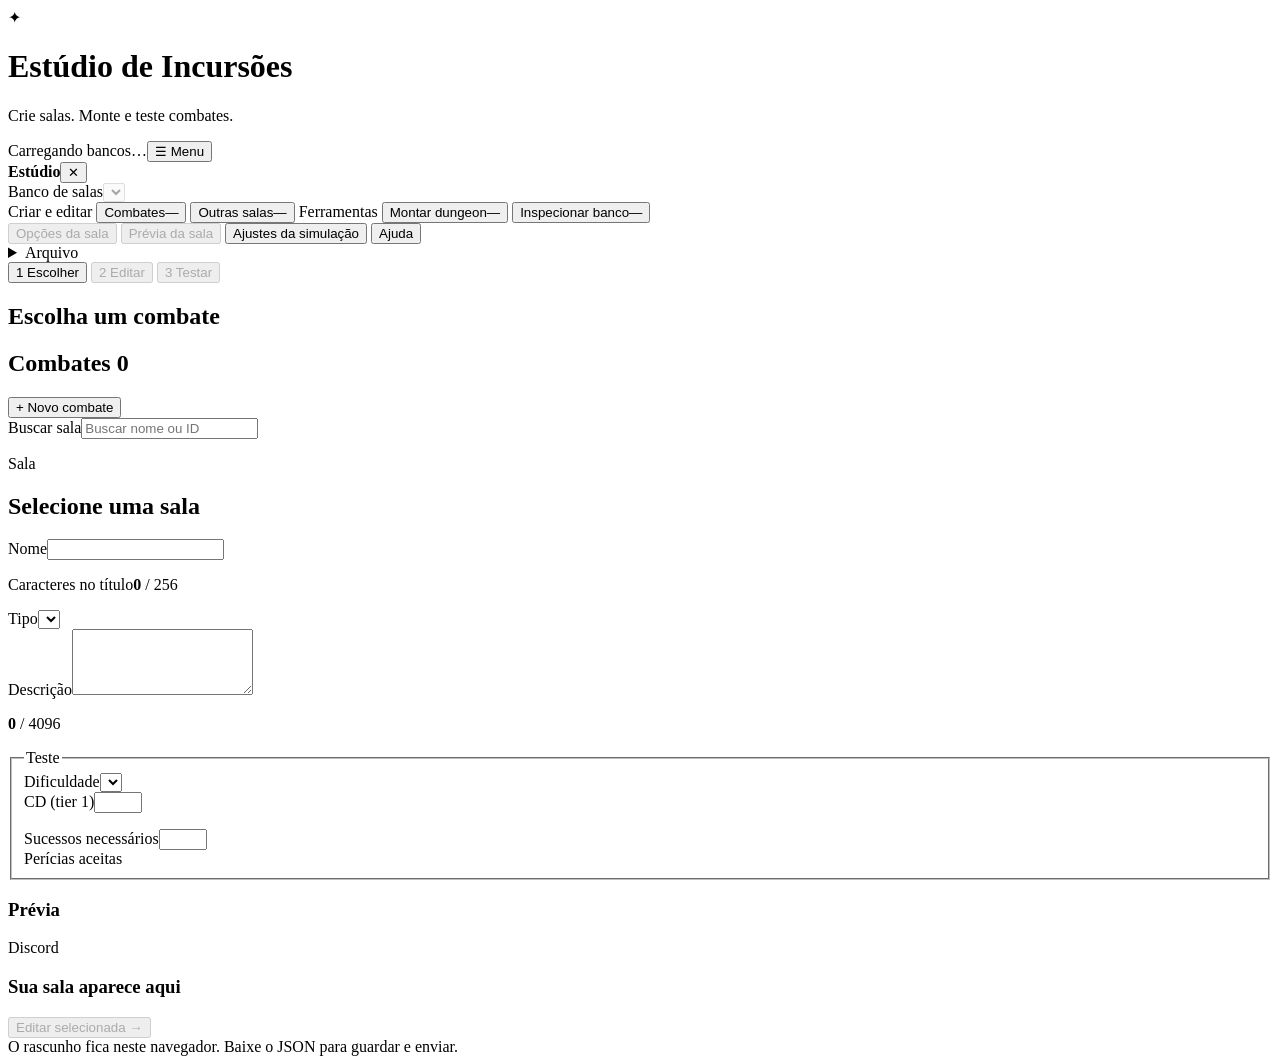
==== commit 34fca9a0: "Unifica Estúdio com menu lateral e sugestão de combate na edição" ====
--- a/tools/estudio/index.html
+++ b/tools/estudio/index.html
@@ -7,64 +7,52 @@
 <link rel="stylesheet" href="/estudio.css">
 <script src="/estudio.js" defer></script>
 </head>
-<body data-modo="guiado" data-etapa="Escolher">
+<body data-etapa="Escolher">
 <div class="app">
   <header class="cabecalho">
-    <div class="marca"><span class="marca-icone" aria-hidden="true">✦</span><div><h1>Estúdio de Incursões</h1><p>Monte salas e teste combates.</p></div></div>
-    <div class="cabecalho-acoes"><span class="estado" id="estado" role="status">Carregando bancos…</span><button id="btModo" class="botao discreto pequena" type="button">Ferramentas avançadas</button></div>
+    <div class="marca"><span class="marca-icone" aria-hidden="true">✦</span><div><h1>Estúdio de Incursões</h1><p>Crie salas. Monte e teste combates.</p></div></div>
+    <div class="cabecalho-acoes"><span class="estado" id="estado" role="status">Carregando bancos…</span><button id="btMenu" class="botao" type="button" aria-haspopup="dialog">☰ Menu</button></div>
   </header>
-
-  <div id="erroInicial" class="recados" role="alert" hidden></div>
-
-  <nav class="passos" aria-label="Etapas da sala">
-    <button type="button" data-etapa="Escolher" aria-current="step"><span>1</span> Escolher</button>
-    <button type="button" data-etapa="Editar" disabled><span>2</span> Editar</button>
-    <button type="button" data-etapa="Testar" disabled><span>3</span> Testar</button>
-  </nav>
-  <h2 id="tituloEtapa" class="titulo-etapa" tabindex="-1">Escolha uma sala</h2>
-
-  <div class="barra-arquivo">
-    <div class="campo banco-campo"><label for="fBanco">Banco de salas</label><select id="fBanco" disabled></select></div>
-    <div class="acoes-arquivo">
-      <button id="btAbrir" class="botao" type="button">Abrir JSON</button>
-      <input id="fArquivo" type="file" accept=".json,application/json" hidden>
-      <button id="btBaixar" class="botao principal" type="button">↓ Baixar JSON</button>
-      <button id="btRecarregar" class="botao discreto" type="button" title="Descartar o rascunho e abrir a versão do projeto">Restaurar original</button>
+  <div class="layout">
+    <div id="ancoraMenu">
+      <aside id="menuLateral" class="menu-lateral" aria-label="Ferramentas do Estúdio">
+        <div class="menu-cabecalho"><strong>Estúdio</strong><button id="btFecharMenu" class="botao pequena discreto" type="button" aria-label="Fechar menu">✕</button></div>
+        <div class="campo"><label for="fBanco">Banco de salas</label><select id="fBanco" disabled></select></div>
+        <nav class="lugares" role="tablist" aria-orientation="vertical" aria-label="Navegação">
+          <span class="menu-grupo">Criar e editar</span>
+          <button id="lugarCombate" type="button" role="tab" data-lugar="Combate" aria-controls="painelCombate" aria-selected="true" tabindex="0"><span>Combates</span><span id="contaCombate" class="contador">—</span></button>
+          <button id="lugarTeste" type="button" role="tab" data-lugar="Teste" aria-controls="painelTeste" aria-selected="false" tabindex="-1"><span>Outras salas</span><span id="contaTeste" class="contador">—</span></button>
+          <span class="menu-grupo">Ferramentas</span>
+          <button id="lugarDungeon" type="button" role="tab" data-lugar="Dungeon" aria-controls="painelDungeon" aria-selected="false" tabindex="-1"><span>Montar dungeon</span><span id="contaPoolAtalho" class="contador">—</span></button>
+          <button id="lugarInspecao" type="button" role="tab" data-lugar="Inspecao" aria-controls="painelInspecao" aria-selected="false" tabindex="-1"><span>Inspecionar banco</span><span id="contaTudo" class="contador">—</span></button>
+        </nav>
+        <div class="menu-ferramentas">
+          <button id="btOpcoesSala" data-painel="Sala" class="menu-link" type="button" disabled>Opções da sala</button>
+          <button id="btPrevia" data-painel="Previa" class="menu-link" type="button" disabled>Prévia da sala</button>
+          <button data-painel="Simulacao" class="menu-link" type="button">Ajustes da simulação</button>
+          <button data-painel="Ajuda" class="menu-link" type="button">Ajuda</button>
+        </div>
+        <details class="menu-arquivo"><summary>Arquivo</summary><div class="menu-ferramentas">
+          <button id="btAbrir" class="menu-link" type="button">Abrir JSON</button>
+          <input id="fArquivo" type="file" accept=".json,application/json" hidden>
+          <button id="btBaixar" class="menu-link" type="button">Baixar JSON</button>
+          <button id="btRecarregar" class="menu-link perigo" type="button">Restaurar original</button>
+        </div></details>
+      </aside>
     </div>
-  </div>
-
-  <!-- Os quatro lugares da bancada. Não são "abas da sala": são trabalhos
-       diferentes, com listas, formulários e ferramentas diferentes. -->
-  <nav class="lugares" role="tablist" aria-label="O que você vai fazer">
-    <button id="lugarTeste" type="button" role="tab" data-lugar="Teste" aria-controls="painelTeste" aria-selected="true" tabindex="0">
-      <span class="lugar-icone" aria-hidden="true"><svg viewBox="0 0 20 20" width="20" height="20" fill="none" stroke="currentColor" stroke-width="1.5" stroke-linejoin="round"><path d="M10 2.4 16.6 6.2v7.6L10 17.6 3.4 13.8V6.2z"/><path d="M10 7.1v.1M10 9.4v3.2" stroke-linecap="round"/></svg></span>
-      <span class="lugar-texto"><span class="lugar-nome">Salas de teste</span><span class="lugar-sub" id="subTeste">&nbsp;</span></span>
-      <span class="lugar-conta" id="contaTeste">—</span>
-    </button>
-    <button id="lugarCombate" type="button" role="tab" data-lugar="Combate" aria-controls="painelCombate" aria-selected="false" tabindex="-1">
-      <span class="lugar-icone" aria-hidden="true"><svg viewBox="0 0 20 20" width="20" height="20" fill="none" stroke="currentColor" stroke-width="1.5" stroke-linecap="round"><path d="M3.4 3.4 12.6 12.6M16.6 3.4 7.4 12.6M4.6 16.6 7.6 13.6M15.4 16.6 12.4 13.6"/></svg></span>
-      <span class="lugar-texto"><span class="lugar-nome">Combates</span><span class="lugar-sub" id="subCombate">&nbsp;</span></span>
-      <span class="lugar-conta" id="contaCombate">—</span>
-    </button>
-    <button id="lugarDungeon" type="button" role="tab" data-lugar="Dungeon" aria-controls="painelDungeon" aria-selected="false" tabindex="-1">
-      <span class="lugar-icone" aria-hidden="true"><svg viewBox="0 0 20 20" width="20" height="20" fill="none" stroke="currentColor" stroke-width="1.5" stroke-linecap="round"><circle cx="4" cy="15" r="2.1"/><circle cx="10" cy="4.6" r="2.1"/><circle cx="16" cy="14" r="2.1"/><path d="M5.2 13.2 8.8 6.6M11.3 6.2 14.8 12.2"/></svg></span>
-      <span class="lugar-texto"><span class="lugar-nome">Montar dungeon</span><span class="lugar-sub">Seleção de salas</span></span>
-      <span class="lugar-conta" id="contaPoolAtalho">—</span>
-    </button>
-    <button id="lugarInspecao" type="button" role="tab" data-lugar="Inspecao" aria-controls="painelInspecao" aria-selected="false" tabindex="-1">
-      <span class="lugar-icone" aria-hidden="true"><svg viewBox="0 0 20 20" width="20" height="20" fill="none" stroke="currentColor" stroke-width="1.5" stroke-linecap="round"><circle cx="8.8" cy="8.8" r="5"/><path d="M12.6 12.6 17 17"/></svg></span>
-      <span class="lugar-texto"><span class="lugar-nome">Inspecionar</span><span class="lugar-sub">Visão do banco</span></span>
-      <span class="lugar-conta" id="contaTudo">—</span>
-    </button>
-  </nav>
-
-  <main>
-    <section id="painelTeste" role="tabpanel" aria-labelledby="lugarTeste"><div id="ancoraTeste" class="ancora"></div></section>
-
-    <section id="painelCombate" role="tabpanel" aria-labelledby="lugarCombate" hidden>
-      <div id="ancoraCombate" class="ancora"></div>
-    </section>
-
+    <div class="area-trabalho">
+      <div id="erroInicial" class="recados" role="alert" hidden></div>
+      <div id="fluxoSalas">
+        <nav class="passos" aria-label="Etapas da sala">
+          <button type="button" data-etapa="Escolher" aria-current="step"><span>1</span> Escolher</button>
+          <button type="button" data-etapa="Editar" disabled><span>2</span> Editar</button>
+          <button type="button" data-etapa="Testar" disabled><span>3</span> Testar</button>
+        </nav>
+        <h2 id="tituloEtapa" class="titulo-etapa" tabindex="-1">Escolha um combate</h2>
+      </div>
+      <main>
+        <section id="painelCombate" role="tabpanel" aria-labelledby="lugarCombate"><div id="ancoraCombate" class="ancora"></div></section>
+        <section id="painelTeste" role="tabpanel" aria-labelledby="lugarTeste" hidden><div id="ancoraTeste" class="ancora"></div></section>
     <section id="painelDungeon" role="tabpanel" aria-labelledby="lugarDungeon" hidden>
       <div class="painel">
         <div class="painel-cabecalho">
@@ -117,156 +105,101 @@
         <p id="inspecaoVazia" class="vazio" hidden>Nenhuma sala com esses filtros.</p>
       </div>
     </section>
-  </main>
 
-  <!-- A bancada de escrever sala. É UMA, e muda de lugar: Evento e Combate
-       são o mesmo móvel com gavetas diferentes, e duplicar o formulário
-       duplicaria cada id da página. -->
-  <div id="bancada" class="bancada">
-    <aside class="painel navegador" aria-label="Salas deste lugar">
-      <div class="painel-cabecalho"><h2><span id="tituloLista">Salas</span> <span id="contaSalas" class="contador">0</span></h2><button id="btNova" class="botao pequena principal" type="button">+ Nova</button></div>
-      <div class="busca"><label class="sr-only" for="fBusca">Buscar sala</label><input id="fBusca" type="search" placeholder="Buscar nome ou ID"></div>
-      <ul id="listaSalas" class="salas"></ul>
-      <p id="listaVazia" class="vazio" hidden>Nenhuma sala aqui.</p>
-      <p class="nota-lateral" id="notaLista"></p>
-    </aside>
+      </main>
+      <div id="bancada" class="bancada">
+        <section class="painel navegador" aria-label="Salas disponíveis">
+          <div class="painel-cabecalho"><h2><span id="tituloLista">Combates</span> <span id="contaSalas" class="contador">0</span></h2><button id="btNova" class="botao pequena principal" type="button">+ Novo combate</button></div>
+          <div class="busca"><label class="sr-only" for="fBusca">Buscar sala</label><input id="fBusca" type="search" placeholder="Buscar nome ou ID"></div>
+          <ul id="listaSalas" class="salas"></ul><p id="listaVazia" class="vazio" hidden>Nenhuma sala aqui.</p>
+        </section>
+        <div class="mesa">
+          <div class="contexto"><div><span id="tipoSala" class="etiqueta">Sala</span><h2 id="nomeSala">Selecione uma sala</h2></div><span id="idSala" class="id-sala"></span></div>
+          <div id="avisoCombate" class="aviso-inline" hidden>Crie ou selecione um combate.</div>
+          <div id="saidaRevisao" class="recados" aria-live="polite" hidden></div>
+          <section id="painelEdicao" aria-label="Edição da sala">
+            <div class="edicao-grid">
+              <div class="painel editor-painel">
+                <form id="formSala" class="form-sala" autocomplete="off">
+                  <div class="form-linha nome-tipo">
+                    <div class="campo"><label for="fNome">Nome</label><input id="fNome" type="text"><p class="medida"><span class="sr-only">Caracteres no título</span><span><b id="cNome">0</b> / <span id="tetoNome">256</span></span></p></div>
+                    <div class="campo"><label for="fTipo">Tipo</label><select id="fTipo"></select></div>
+                  </div>
+                  <div class="campo"><label for="fDesc">Descrição</label><textarea id="fDesc" rows="4"></textarea><p class="medida"><span id="dicaDesc" class="sr-only"></span><span><b id="cDesc">0</b> / <span id="tetoDesc">4096</span></span></p></div>
+                  <fieldset id="blocoTeste" class="bloco"><legend>Teste</legend>
+                    <div class="form-linha">
+                      <div class="campo"><label for="fDif">Dificuldade</label><select id="fDif"></select></div>
+                      <div class="campo"><label for="fCd">CD <span class="legenda">(tier 1)</span></label><input id="fCd" type="number" min="1" max="40" step="1"><p class="legenda" id="dicaCd"></p></div>
+                      <div class="campo"><label for="fAlvo">Sucessos necessários</label><input id="fAlvo" type="number" min="1" max="99" step="1"></div>
+                    </div>
+                    <div class="campo"><span class="rotulo">Perícias aceitas</span><div id="fichasPericias" class="fichas" role="group" aria-label="Perícias da sala"></div></div>
+                  </fieldset>
+                  <fieldset id="blocoCriaturas" class="bloco" hidden><legend>Criaturas</legend>
+                    <details class="sugeridor" id="sugeridor"><summary><strong>✦ Sugerir combate</strong><span class="mais" aria-hidden="true">＋</span></summary>
+                      <div class="detalhes-conteudo">
+                        <div class="campos filtros-sugestao">
+                          <div class="campo"><label for="fTierSug">Tier desejado</label><select id="fTierSug" required></select></div>
+                          <div class="campo"><label for="fDifCombate">Dificuldade</label><select id="fDifCombate"></select></div>
+                          <div class="campo"><label for="fBicho">Tipo de criatura</label><select id="fBicho"></select></div>
+                          <div class="campo"><label for="fAmb">Ambiente</label><select id="fAmb"></select></div>
+                        </div>
+                        <details id="varianteSugestao" hidden><summary>Variante (opcional)</summary><div class="campo"><label for="fTemaSug">Variante da sala</label><select id="fTemaSug"></select></div></details>
+                        <div class="linha"><button id="btSugerir" class="botao principal" type="button">Gerar sugestões</button><span id="recadoSugerir" class="legenda" role="status"></span></div>
+                        <div id="sugestoes" class="sugestoes"></div><div id="saidaSugerir" class="recados" aria-live="polite" hidden></div>
+                      </div>
+                    </details>
+                    <div class="rolagem"><table class="tabela-criaturas"><thead><tr><th>Criatura</th><th class="n">Quantas</th><th>Tier</th><th>Tema</th><th><span class="sr-only">Remover</span></th></tr></thead><tbody id="linhasCriaturas"></tbody></table></div>
+                    <datalist id="listaCriaturas"></datalist><button id="btNovaCriatura" class="botao discreto pequena" type="button">+ Adicionar criatura</button><p id="recadoCriaturas" class="legenda"></p>
+                  </fieldset>
+                </form>
+              </div>
+              <div id="ancoraPrevia"><aside class="previa-coluna" aria-label="Prévia da sala">
+          <div class="painel previa"><div class="painel-cabecalho"><h3>Prévia</h3><span class="legenda">Discord</span></div><div class="discord"><h3 id="dTitulo">Sua sala aparece aqui</h3><p id="dCorpo"></p><div id="dCampos" class="discord-campos"></div></div><div id="temasPrevia" class="etiquetas"></div><p id="limitesTexto" class="legenda"></p></div>
 
-    <div class="mesa">
-      <div class="contexto"><div><span id="tipoSala" class="etiqueta">Sala</span><h2 id="nomeSala">Selecione uma sala</h2></div><span id="idSala" class="id-sala"></span></div>
-
-      <div id="avisoCombate" class="aviso-inline" hidden>Nenhuma sala de Combate aberta. Crie uma para medir e sugerir.</div>
-      <div id="saidaRevisao" class="recados" aria-live="polite" hidden></div>
-      <nav id="abasSala" class="abas-sala" role="tablist" aria-label="Ferramentas do combate" hidden>
-        <button id="abaEdicao" type="button" role="tab" data-secao="Edicao" aria-controls="painelEdicao" aria-selected="true">Editar sala</button>
-        <button id="abaSimulacao" type="button" role="tab" data-secao="Simulacao" aria-controls="painelSimulacao" aria-selected="false" tabindex="-1">Simular</button>
-      </nav>
-      <section id="painelEdicao" aria-label="Edição da sala">
-      <div class="edicao-grid">
-        <div class="painel editor-painel">
-          <form id="formSala" class="form-sala" autocomplete="off">
-            <div class="form-linha nome-tipo">
-              <div class="campo">
-                <label for="fNome">Nome</label><input id="fNome" type="text">
-                <p class="medida"><span class="sr-only">Caracteres no título</span><span><b id="cNome">0</b> / <span id="tetoNome">256</span></span></p>
+              </aside></div>
+            </div>
+          </section>
+          <section id="painelSimulacao" aria-label="Teste do combate" hidden>
+            <div class="ferramentas">
+              <div class="painel parametros"><div class="painel-cabecalho"><h3>Simular combate</h3></div>
+                <div class="campos tres">
+                  <div class="campo"><label for="fTierSim">Tier</label><select id="fTierSim"></select></div>
+                  <div class="campo"><label for="fNivel">Nível do grupo</label><input id="fNivel" type="number" min="1" max="10" value="4"></div>
+                  <div class="campo"><label for="fTemaSim">Variante</label><select id="fTemaSim"></select></div>
+                </div>
+                <div class="simulacao-acoes"><fieldset class="grupo-checks"><legend>Jogadores</legend><label><input type="checkbox" name="grupo" value="5" checked>5</label><label><input type="checkbox" name="grupo" value="4">4</label><label><input type="checkbox" name="grupo" value="3" checked>3</label><label><input type="checkbox" name="grupo" value="2">2</label></fieldset><button id="btMedir" class="botao principal" type="button">Simular combate</button></div>
               </div>
-              <div class="campo"><label for="fTipo">Tipo</label><select id="fTipo"></select></div>
+              <div class="painel resultado"><div class="painel-cabecalho"><h3>Resultado</h3><span id="tituloMedida" class="legenda">Ainda não medido</span></div><div id="barrasMedida" class="resultado-vazio">Simule para ver as chances de vitória.</div><p id="medidaDesatualizada" class="aviso-inline" hidden>Configuração alterada. Simule novamente.</p><div id="contaMedida" class="contas"></div><details id="gruposMedidos" class="grupos-medidos" hidden><summary>Ver grupos usados</summary><div id="listaGruposMedidos"></div></details><div id="saidaMedida" class="recados" aria-live="polite" hidden></div></div>
             </div>
-
-            <div class="campo">
-              <label for="fDesc">Descrição</label>
-              <textarea id="fDesc" rows="5"></textarea>
-              <p class="medida"><span id="dicaDesc" class="sr-only"></span>
-                <span><b id="cDesc">0</b> / <span id="tetoDesc">4096</span></span></p>
-            </div>
-
-            <div class="campo" id="campoTemas">
-              <span class="rotulo">Temas</span>
-              <div id="fichasSala" class="fichas" role="group" aria-label="Temas da sala"></div>
-            </div>
-
-            <details class="ajuda-tipo"><summary>Regras desta sala</summary><p class="explicacao" id="dicaTipo"></p></details>
-
-            <fieldset id="blocoTeste" class="bloco">
-              <legend>Teste</legend>
-              <div class="form-linha">
-                <div class="campo">
-                  <label for="fDif">Dificuldade</label>
-                  <select id="fDif"></select>
-                </div>
-                <div class="campo">
-                  <label for="fCd">CD <span class="legenda">(no tier 1)</span></label>
-                  <input id="fCd" type="number" min="1" max="40" step="1">
-                  <p class="legenda" id="dicaCd"></p>
-                </div>
-                <div class="campo">
-                  <label for="fAlvo">Sucessos necessários</label>
-                  <input id="fAlvo" type="number" min="1" max="99" step="1">
-                </div>
-              </div>
-              <div class="campo">
-                <span class="rotulo">Perícias aceitas</span>
-                <div id="fichasPericias" class="fichas" role="group" aria-label="Perícias da sala"></div>
-              </div>
-            </fieldset>
-
-            <fieldset id="blocoCriaturas" class="bloco">
-              <legend>Criaturas</legend>
-              <div class="rolagem">
-                <table class="tabela-criaturas">
-                  <thead><tr>
-                    <th>criatura</th><th class="n">quantas</th>
-                    <th>tier</th><th>tema</th><th><span class="sr-only">remover</span></th>
-                  </tr></thead>
-                  <tbody id="linhasCriaturas"></tbody>
-                </table>
-              </div>
-              <datalist id="listaCriaturas"></datalist>
-              <button id="btNovaCriatura" class="botao discreto pequena" type="button">+ Criatura</button>
-              <p class="legenda" id="recadoCriaturas"></p>
-            </fieldset>
-
-            <details class="bloco-extra">
-              <summary>Mais opções</summary>
-              <div class="form-linha">
-                <div class="campo campo-id"><label for="fId">ID</label><input id="fId" type="text" maxlength="16" spellcheck="false"></div>
-                <div class="campo campo-pontos"><label for="fPontos">Pontos da Organização</label><input id="fPontos" type="number" min="0" max="99" step="1"></div>
-              </div>
-              <div class="campo">
-                <label for="fRecompensa">Recompensa <span class="legenda">(texto do cartão)</span></label>
-                <input id="fRecompensa" type="text">
-              </div>
-              <div class="campo">
-                <label for="fImagem">Imagem <span class="legenda">(URL)</span></label>
-                <input id="fImagem" type="text" spellcheck="false">
-              </div>
-            </details>
-          </form>
-
-          <div class="editor-acoes"><button id="btConferir" class="botao pequena" type="button">Validar sala</button><button id="btDuplicar" class="botao discreto pequena" type="button">Duplicar</button><button id="btVirar" class="botao discreto pequena" type="button">Virar combate</button><button id="btExcluir" class="botao discreto pequena perigo" type="button">Excluir</button></div>
-          <div id="saidaSala" class="recados" aria-live="polite" hidden></div>
-        </div>
-
-        <aside class="previa-coluna" aria-label="Prévia da sala">
-          <div class="painel previa"><div class="painel-cabecalho"><h3>Prévia</h3><span class="legenda">Discord</span></div><div class="discord"><h3 id="dTitulo">Sua sala aparece aqui</h3><p id="dCorpo"></p><div id="dCampos" class="discord-campos"></div></div><div id="temasPrevia" class="etiquetas"></div><p id="limitesTexto" class="legenda"></p></div>
-          <details class="ajuda"><summary>Ajuda e formato JSON</summary><p>A sala entra no <strong>banco da Organização</strong>, e toda incursão dela pode sorteá-la. O tema decide em quais.</p><p>Criatura entra <strong>pelo nome do bestiário</strong> — são 385, com os números do livro. Criatura feita à mão, com multiataque ou ação especial, vai pela planilha: <code>tools/gerar_modelo_banco.py</code>.</p><p><a href="https://github.com/PauloHRF/Bot-Incursoes/blob/master/docs/formato-das-incursoes.md" target="_blank" rel="noopener">Ver o formato completo ↗</a></p><p><kbd>Ctrl</kbd> + <kbd>Enter</kbd> confere. <kbd>Ctrl</kbd> + <kbd>S</kbd> baixa o banco.</p></details>
-        </aside>
-      </div>
-      </section>
-      <section id="painelSimulacao" role="tabpanel" aria-labelledby="abaSimulacao" hidden>
-      <div class="ferramentas">
-        <div class="painel parametros">
-          <div class="painel-cabecalho"><div><h3>Simular combate</h3></div></div>
-          <div class="campos tres">
-            <div class="campo"><label for="fTierSim">Tier</label><select id="fTierSim"></select></div>
-            <div class="campo"><label for="fNivel">Nível do grupo</label><input id="fNivel" type="number" min="1" max="10" value="4"></div>
-            <div class="campo"><label for="fTemaSim">Variante</label><select id="fTemaSim"></select></div>
-          </div>
-          <div class="simulacao-acoes">
-            <fieldset class="grupo-checks"><legend>Jogadores</legend><label><input type="checkbox" name="grupo" value="5" checked>5</label><label><input type="checkbox" name="grupo" value="4">4</label><label><input type="checkbox" name="grupo" value="3" checked>3</label><label><input type="checkbox" name="grupo" value="2">2</label></fieldset>
-            <button id="btMedir" class="botao principal" type="button">Simular combate</button>
-          </div>
-          <details id="opcoesSimulacao" class="bloco-extra">
-            <summary>Opções avançadas</summary>
-            <div class="campos tres">
-              <div class="campo"><label for="fClasse">Composição</label><select id="fClasse"></select></div>
-              <div class="campo"><label for="fReps">Repetições por tamanho</label><input id="fReps" type="number" min="60" max="20000" step="60" value="240"></div>
-              <div class="campo"><label for="fSemente">Semente (opcional)</label><input id="fSemente" type="number" min="0" placeholder="Automática"></div>
-            </div>
-            <p class="legenda">Mais repetições dão mais precisão. Use a mesma semente para comparar alterações.</p>
-          </details>
-          <details class="ajuda"><summary>Como funciona a medição</summary><p>Grupos fixos com frente, cura e dano. HP e recursos completos; a semente muda as rolagens, mantendo as mesmas classes.</p></details>
-        </div>
-        <div class="painel resultado"><div class="painel-cabecalho"><h3>Resultado</h3><span id="tituloMedida" class="legenda">Ainda não medido</span></div><div id="barrasMedida" class="resultado-vazio">Simule para ver as chances de vitória.</div><p id="medidaDesatualizada" class="aviso-inline" hidden>Configuração alterada. Simule novamente.</p><div id="contaMedida" class="contas"></div><details id="gruposMedidos" class="grupos-medidos" hidden><summary>Ver grupos usados</summary><div id="listaGruposMedidos"></div></details><div id="saidaMedida" class="recados" aria-live="polite" hidden></div></div>
-      </div>
-      <details class="painel sugeridor"><summary><span><strong>Sugerir criaturas</strong><small>Escolha o ambiente e a dificuldade.</small></span><span class="mais" aria-hidden="true">＋</span></summary><div class="detalhes-conteudo"><div class="campos tres"><div class="campo"><label for="fAmb">Ambiente</label><select id="fAmb"></select></div><div class="campo"><label for="fBicho">Tipo de criatura</label><select id="fBicho"></select></div><div class="campo"><label for="fDifCombate">Dificuldade</label><select id="fDifCombate"></select></div></div><div class="linha"><button id="btSugerir" class="botao" type="button">Gerar sugestões</button><span id="recadoSugerir" class="legenda" role="status"></span></div><div id="sugestoes" class="sugestoes"></div><div id="saidaSugerir" class="recados" aria-live="polite" hidden></div></div></details>
-      </section>
+          </section>
+        </div>
+      </div>
+      <div id="fluxoAcoes" class="fluxo-acoes"><button id="btFluxoVoltar" class="botao" type="button" hidden>← Voltar</button><button id="btFluxoProximo" class="botao principal" type="button" disabled>Editar selecionada →</button></div>
+      <footer>O rascunho fica neste navegador. Baixe o JSON para guardar e enviar.</footer>
     </div>
   </div>
-
-  <div class="fluxo-acoes"><button id="btFluxoVoltar" class="botao" type="button" hidden>← Voltar</button><button id="btFluxoProximo" class="botao principal" type="button" disabled>Editar selecionada →</button></div>
-
-  <footer>Rascunhos ficam neste navegador. Baixe o JSON para usar no bot.</footer>
 </div>
+<dialog id="menuMovel" class="menu-movel" aria-label="Navegação do Estúdio"></dialog>
+<dialog id="painelLateral" class="gaveta" aria-labelledby="tituloPainel">
+  <div class="gaveta-cabecalho"><h2 id="tituloPainel">Opções</h2><button id="btFecharPainel" class="botao discreto pequena" type="button" aria-label="Fechar painel">✕</button></div>
+  <section id="configSala" hidden>
+    <p class="legenda" id="nomeOpcoes"></p>
+    <div class="campos">
+      <div class="form-linha"><div class="campo"><label for="fId">ID</label><input id="fId" type="text" maxlength="16" spellcheck="false"></div><div class="campo"><label for="fPontos">Pontos da Organização</label><input id="fPontos" type="number" min="0" max="99" step="1"></div></div>
+      <div class="campo" id="campoTemas"><span class="rotulo">Temas</span><div id="fichasSala" class="fichas" role="group" aria-label="Temas da sala"></div></div>
+      <div class="campo"><label for="fRecompensa">Recompensa</label><input id="fRecompensa" type="text"></div>
+      <div class="campo"><label for="fImagem">Imagem (URL)</label><input id="fImagem" type="text" spellcheck="false"></div>
+    </div>
+    <div class="editor-acoes"><button id="btConferir" class="botao pequena" type="button">Validar sala</button><button id="btDuplicar" class="botao discreto pequena" type="button">Duplicar</button><button id="btVirar" class="botao discreto pequena" type="button">Converter em combate</button><button id="btExcluir" class="botao discreto pequena perigo" type="button">Excluir</button></div>
+  </section>
+  <section id="configSimulacao" hidden><div class="campos">
+    <div class="campo"><label for="fClasse">Grupos para teste</label><select id="fClasse"></select></div>
+    <div class="campo"><label for="fReps">Repetições por tamanho</label><input id="fReps" type="number" min="60" max="20000" step="60" value="240"></div>
+    <div class="campo"><label for="fSemente">Semente (opcional)</label><input id="fSemente" type="number" min="0" placeholder="Automática"></div>
+  </div><p class="legenda nota-config">Mais repetições refinam o resultado. A mesma semente mantém as rolagens comparáveis.</p></section>
+  <section id="configPrevia" hidden></section>
+  <section id="configAjuda" hidden><h3>Sobre esta sala</h3><p class="explicacao" id="dicaTipo"></p><h3>Formato e atalhos</h3><p>Use os nomes do bestiário para adicionar criaturas. Os campos extras do JSON são preservados.</p><p><kbd>Ctrl</kbd> + <kbd>Enter</kbd> valida a sala. <kbd>Ctrl</kbd> + <kbd>S</kbd> baixa o banco.</p><p><a href="https://github.com/PauloHRF/Bot-Incursoes/blob/master/docs/formato-das-incursoes.md" target="_blank" rel="noopener">Consultar formato JSON ↗</a></p><h3>Simulação</h3><p>Grupos fixos com HP e recursos completos. A semente muda as rolagens, mantendo as mesmas classes.</p></section>
+</dialog>
 <div id="toast" role="status" class="toast" hidden></div>
 </body>
 </html>
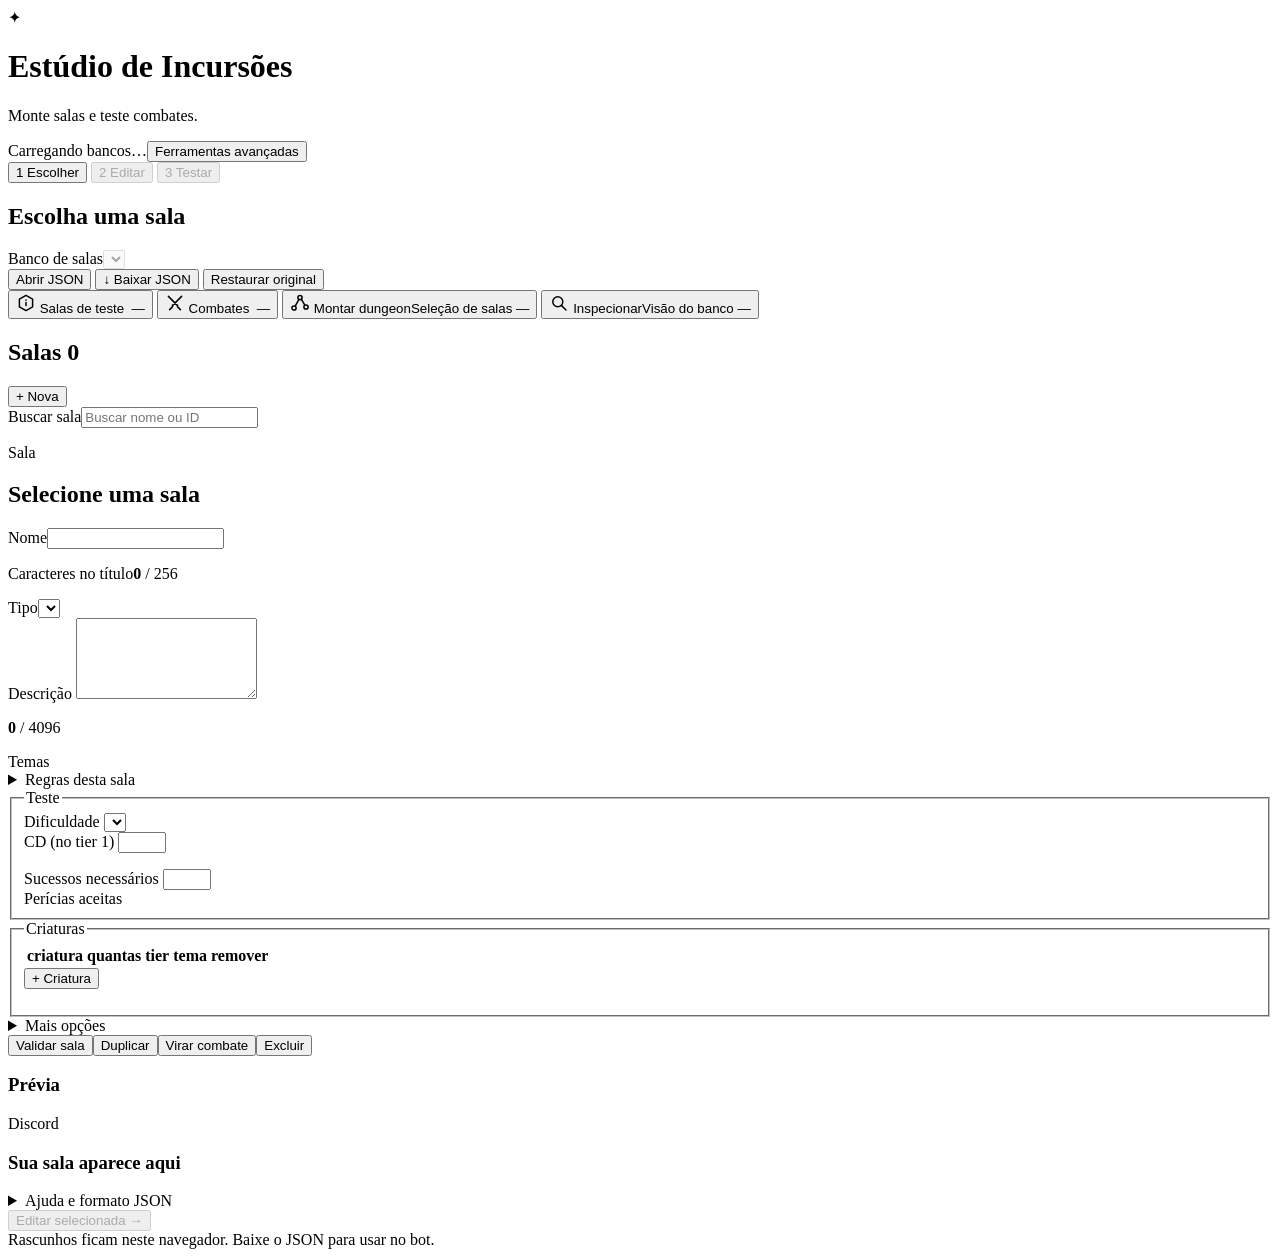
==== commit c4df35eb: "Fecha o catálogo em sete formações e mede só a mesa que existe Três coisas que vieram juntas porque " ====
--- a/tools/estudio/index.html
+++ b/tools/estudio/index.html
@@ -7,52 +7,64 @@
 <link rel="stylesheet" href="/estudio.css">
 <script src="/estudio.js" defer></script>
 </head>
-<body data-etapa="Escolher">
+<body data-modo="guiado" data-etapa="Escolher">
 <div class="app">
   <header class="cabecalho">
-    <div class="marca"><span class="marca-icone" aria-hidden="true">✦</span><div><h1>Estúdio de Incursões</h1><p>Crie salas. Monte e teste combates.</p></div></div>
-    <div class="cabecalho-acoes"><span class="estado" id="estado" role="status">Carregando bancos…</span><button id="btMenu" class="botao" type="button" aria-haspopup="dialog">☰ Menu</button></div>
+    <div class="marca"><span class="marca-icone" aria-hidden="true">✦</span><div><h1>Estúdio de Incursões</h1><p>Monte salas e teste combates.</p></div></div>
+    <div class="cabecalho-acoes"><span class="estado" id="estado" role="status">Carregando bancos…</span><button id="btModo" class="botao discreto pequena" type="button">Ferramentas avançadas</button></div>
   </header>
-  <div class="layout">
-    <div id="ancoraMenu">
-      <aside id="menuLateral" class="menu-lateral" aria-label="Ferramentas do Estúdio">
-        <div class="menu-cabecalho"><strong>Estúdio</strong><button id="btFecharMenu" class="botao pequena discreto" type="button" aria-label="Fechar menu">✕</button></div>
-        <div class="campo"><label for="fBanco">Banco de salas</label><select id="fBanco" disabled></select></div>
-        <nav class="lugares" role="tablist" aria-orientation="vertical" aria-label="Navegação">
-          <span class="menu-grupo">Criar e editar</span>
-          <button id="lugarCombate" type="button" role="tab" data-lugar="Combate" aria-controls="painelCombate" aria-selected="true" tabindex="0"><span>Combates</span><span id="contaCombate" class="contador">—</span></button>
-          <button id="lugarTeste" type="button" role="tab" data-lugar="Teste" aria-controls="painelTeste" aria-selected="false" tabindex="-1"><span>Outras salas</span><span id="contaTeste" class="contador">—</span></button>
-          <span class="menu-grupo">Ferramentas</span>
-          <button id="lugarDungeon" type="button" role="tab" data-lugar="Dungeon" aria-controls="painelDungeon" aria-selected="false" tabindex="-1"><span>Montar dungeon</span><span id="contaPoolAtalho" class="contador">—</span></button>
-          <button id="lugarInspecao" type="button" role="tab" data-lugar="Inspecao" aria-controls="painelInspecao" aria-selected="false" tabindex="-1"><span>Inspecionar banco</span><span id="contaTudo" class="contador">—</span></button>
-        </nav>
-        <div class="menu-ferramentas">
-          <button id="btOpcoesSala" data-painel="Sala" class="menu-link" type="button" disabled>Opções da sala</button>
-          <button id="btPrevia" data-painel="Previa" class="menu-link" type="button" disabled>Prévia da sala</button>
-          <button data-painel="Simulacao" class="menu-link" type="button">Ajustes da simulação</button>
-          <button data-painel="Ajuda" class="menu-link" type="button">Ajuda</button>
-        </div>
-        <details class="menu-arquivo"><summary>Arquivo</summary><div class="menu-ferramentas">
-          <button id="btAbrir" class="menu-link" type="button">Abrir JSON</button>
-          <input id="fArquivo" type="file" accept=".json,application/json" hidden>
-          <button id="btBaixar" class="menu-link" type="button">Baixar JSON</button>
-          <button id="btRecarregar" class="menu-link perigo" type="button">Restaurar original</button>
-        </div></details>
-      </aside>
+
+  <div id="erroInicial" class="recados" role="alert" hidden></div>
+
+  <nav class="passos" aria-label="Etapas da sala">
+    <button type="button" data-etapa="Escolher" aria-current="step"><span>1</span> Escolher</button>
+    <button type="button" data-etapa="Editar" disabled><span>2</span> Editar</button>
+    <button type="button" data-etapa="Testar" disabled><span>3</span> Testar</button>
+  </nav>
+  <h2 id="tituloEtapa" class="titulo-etapa" tabindex="-1">Escolha uma sala</h2>
+
+  <div class="barra-arquivo">
+    <div class="campo banco-campo"><label for="fBanco">Banco de salas</label><select id="fBanco" disabled></select></div>
+    <div class="acoes-arquivo">
+      <button id="btAbrir" class="botao" type="button">Abrir JSON</button>
+      <input id="fArquivo" type="file" accept=".json,application/json" hidden>
+      <button id="btBaixar" class="botao principal" type="button">↓ Baixar JSON</button>
+      <button id="btRecarregar" class="botao discreto" type="button" title="Descartar o rascunho e abrir a versão do projeto">Restaurar original</button>
     </div>
-    <div class="area-trabalho">
-      <div id="erroInicial" class="recados" role="alert" hidden></div>
-      <div id="fluxoSalas">
-        <nav class="passos" aria-label="Etapas da sala">
-          <button type="button" data-etapa="Escolher" aria-current="step"><span>1</span> Escolher</button>
-          <button type="button" data-etapa="Editar" disabled><span>2</span> Editar</button>
-          <button type="button" data-etapa="Testar" disabled><span>3</span> Testar</button>
-        </nav>
-        <h2 id="tituloEtapa" class="titulo-etapa" tabindex="-1">Escolha um combate</h2>
-      </div>
-      <main>
-        <section id="painelCombate" role="tabpanel" aria-labelledby="lugarCombate"><div id="ancoraCombate" class="ancora"></div></section>
-        <section id="painelTeste" role="tabpanel" aria-labelledby="lugarTeste" hidden><div id="ancoraTeste" class="ancora"></div></section>
+  </div>
+
+  <!-- Os quatro lugares da bancada. Não são "abas da sala": são trabalhos
+       diferentes, com listas, formulários e ferramentas diferentes. -->
+  <nav class="lugares" role="tablist" aria-label="O que você vai fazer">
+    <button id="lugarTeste" type="button" role="tab" data-lugar="Teste" aria-controls="painelTeste" aria-selected="true" tabindex="0">
+      <span class="lugar-icone" aria-hidden="true"><svg viewBox="0 0 20 20" width="20" height="20" fill="none" stroke="currentColor" stroke-width="1.5" stroke-linejoin="round"><path d="M10 2.4 16.6 6.2v7.6L10 17.6 3.4 13.8V6.2z"/><path d="M10 7.1v.1M10 9.4v3.2" stroke-linecap="round"/></svg></span>
+      <span class="lugar-texto"><span class="lugar-nome">Salas de teste</span><span class="lugar-sub" id="subTeste">&nbsp;</span></span>
+      <span class="lugar-conta" id="contaTeste">—</span>
+    </button>
+    <button id="lugarCombate" type="button" role="tab" data-lugar="Combate" aria-controls="painelCombate" aria-selected="false" tabindex="-1">
+      <span class="lugar-icone" aria-hidden="true"><svg viewBox="0 0 20 20" width="20" height="20" fill="none" stroke="currentColor" stroke-width="1.5" stroke-linecap="round"><path d="M3.4 3.4 12.6 12.6M16.6 3.4 7.4 12.6M4.6 16.6 7.6 13.6M15.4 16.6 12.4 13.6"/></svg></span>
+      <span class="lugar-texto"><span class="lugar-nome">Combates</span><span class="lugar-sub" id="subCombate">&nbsp;</span></span>
+      <span class="lugar-conta" id="contaCombate">—</span>
+    </button>
+    <button id="lugarDungeon" type="button" role="tab" data-lugar="Dungeon" aria-controls="painelDungeon" aria-selected="false" tabindex="-1">
+      <span class="lugar-icone" aria-hidden="true"><svg viewBox="0 0 20 20" width="20" height="20" fill="none" stroke="currentColor" stroke-width="1.5" stroke-linecap="round"><circle cx="4" cy="15" r="2.1"/><circle cx="10" cy="4.6" r="2.1"/><circle cx="16" cy="14" r="2.1"/><path d="M5.2 13.2 8.8 6.6M11.3 6.2 14.8 12.2"/></svg></span>
+      <span class="lugar-texto"><span class="lugar-nome">Montar dungeon</span><span class="lugar-sub">Seleção de salas</span></span>
+      <span class="lugar-conta" id="contaPoolAtalho">—</span>
+    </button>
+    <button id="lugarInspecao" type="button" role="tab" data-lugar="Inspecao" aria-controls="painelInspecao" aria-selected="false" tabindex="-1">
+      <span class="lugar-icone" aria-hidden="true"><svg viewBox="0 0 20 20" width="20" height="20" fill="none" stroke="currentColor" stroke-width="1.5" stroke-linecap="round"><circle cx="8.8" cy="8.8" r="5"/><path d="M12.6 12.6 17 17"/></svg></span>
+      <span class="lugar-texto"><span class="lugar-nome">Inspecionar</span><span class="lugar-sub">Visão do banco</span></span>
+      <span class="lugar-conta" id="contaTudo">—</span>
+    </button>
+  </nav>
+
+  <main>
+    <section id="painelTeste" role="tabpanel" aria-labelledby="lugarTeste"><div id="ancoraTeste" class="ancora"></div></section>
+
+    <section id="painelCombate" role="tabpanel" aria-labelledby="lugarCombate" hidden>
+      <div id="ancoraCombate" class="ancora"></div>
+    </section>
+
     <section id="painelDungeon" role="tabpanel" aria-labelledby="lugarDungeon" hidden>
       <div class="painel">
         <div class="painel-cabecalho">
@@ -105,101 +117,156 @@
         <p id="inspecaoVazia" class="vazio" hidden>Nenhuma sala com esses filtros.</p>
       </div>
     </section>
-
-      </main>
-      <div id="bancada" class="bancada">
-        <section class="painel navegador" aria-label="Salas disponíveis">
-          <div class="painel-cabecalho"><h2><span id="tituloLista">Combates</span> <span id="contaSalas" class="contador">0</span></h2><button id="btNova" class="botao pequena principal" type="button">+ Novo combate</button></div>
-          <div class="busca"><label class="sr-only" for="fBusca">Buscar sala</label><input id="fBusca" type="search" placeholder="Buscar nome ou ID"></div>
-          <ul id="listaSalas" class="salas"></ul><p id="listaVazia" class="vazio" hidden>Nenhuma sala aqui.</p>
-        </section>
-        <div class="mesa">
-          <div class="contexto"><div><span id="tipoSala" class="etiqueta">Sala</span><h2 id="nomeSala">Selecione uma sala</h2></div><span id="idSala" class="id-sala"></span></div>
-          <div id="avisoCombate" class="aviso-inline" hidden>Crie ou selecione um combate.</div>
-          <div id="saidaRevisao" class="recados" aria-live="polite" hidden></div>
-          <section id="painelEdicao" aria-label="Edição da sala">
-            <div class="edicao-grid">
-              <div class="painel editor-painel">
-                <form id="formSala" class="form-sala" autocomplete="off">
-                  <div class="form-linha nome-tipo">
-                    <div class="campo"><label for="fNome">Nome</label><input id="fNome" type="text"><p class="medida"><span class="sr-only">Caracteres no título</span><span><b id="cNome">0</b> / <span id="tetoNome">256</span></span></p></div>
-                    <div class="campo"><label for="fTipo">Tipo</label><select id="fTipo"></select></div>
-                  </div>
-                  <div class="campo"><label for="fDesc">Descrição</label><textarea id="fDesc" rows="4"></textarea><p class="medida"><span id="dicaDesc" class="sr-only"></span><span><b id="cDesc">0</b> / <span id="tetoDesc">4096</span></span></p></div>
-                  <fieldset id="blocoTeste" class="bloco"><legend>Teste</legend>
-                    <div class="form-linha">
-                      <div class="campo"><label for="fDif">Dificuldade</label><select id="fDif"></select></div>
-                      <div class="campo"><label for="fCd">CD <span class="legenda">(tier 1)</span></label><input id="fCd" type="number" min="1" max="40" step="1"><p class="legenda" id="dicaCd"></p></div>
-                      <div class="campo"><label for="fAlvo">Sucessos necessários</label><input id="fAlvo" type="number" min="1" max="99" step="1"></div>
-                    </div>
-                    <div class="campo"><span class="rotulo">Perícias aceitas</span><div id="fichasPericias" class="fichas" role="group" aria-label="Perícias da sala"></div></div>
-                  </fieldset>
-                  <fieldset id="blocoCriaturas" class="bloco" hidden><legend>Criaturas</legend>
-                    <details class="sugeridor" id="sugeridor"><summary><strong>✦ Sugerir combate</strong><span class="mais" aria-hidden="true">＋</span></summary>
-                      <div class="detalhes-conteudo">
-                        <div class="campos filtros-sugestao">
-                          <div class="campo"><label for="fTierSug">Tier desejado</label><select id="fTierSug" required></select></div>
-                          <div class="campo"><label for="fDifCombate">Dificuldade</label><select id="fDifCombate"></select></div>
-                          <div class="campo"><label for="fBicho">Tipo de criatura</label><select id="fBicho"></select></div>
-                          <div class="campo"><label for="fAmb">Ambiente</label><select id="fAmb"></select></div>
-                        </div>
-                        <details id="varianteSugestao" hidden><summary>Variante (opcional)</summary><div class="campo"><label for="fTemaSug">Variante da sala</label><select id="fTemaSug"></select></div></details>
-                        <div class="linha"><button id="btSugerir" class="botao principal" type="button">Gerar sugestões</button><span id="recadoSugerir" class="legenda" role="status"></span></div>
-                        <div id="sugestoes" class="sugestoes"></div><div id="saidaSugerir" class="recados" aria-live="polite" hidden></div>
-                      </div>
-                    </details>
-                    <div class="rolagem"><table class="tabela-criaturas"><thead><tr><th>Criatura</th><th class="n">Quantas</th><th>Tier</th><th>Tema</th><th><span class="sr-only">Remover</span></th></tr></thead><tbody id="linhasCriaturas"></tbody></table></div>
-                    <datalist id="listaCriaturas"></datalist><button id="btNovaCriatura" class="botao discreto pequena" type="button">+ Adicionar criatura</button><p id="recadoCriaturas" class="legenda"></p>
-                  </fieldset>
-                </form>
-              </div>
-              <div id="ancoraPrevia"><aside class="previa-coluna" aria-label="Prévia da sala">
+  </main>
+
+  <!-- A bancada de escrever sala. É UMA, e muda de lugar: Evento e Combate
+       são o mesmo móvel com gavetas diferentes, e duplicar o formulário
+       duplicaria cada id da página. -->
+  <div id="bancada" class="bancada">
+    <aside class="painel navegador" aria-label="Salas deste lugar">
+      <div class="painel-cabecalho"><h2><span id="tituloLista">Salas</span> <span id="contaSalas" class="contador">0</span></h2><button id="btNova" class="botao pequena principal" type="button">+ Nova</button></div>
+      <div class="busca"><label class="sr-only" for="fBusca">Buscar sala</label><input id="fBusca" type="search" placeholder="Buscar nome ou ID"></div>
+      <ul id="listaSalas" class="salas"></ul>
+      <p id="listaVazia" class="vazio" hidden>Nenhuma sala aqui.</p>
+      <p class="nota-lateral" id="notaLista"></p>
+    </aside>
+
+    <div class="mesa">
+      <div class="contexto"><div><span id="tipoSala" class="etiqueta">Sala</span><h2 id="nomeSala">Selecione uma sala</h2></div><span id="idSala" class="id-sala"></span></div>
+
+      <div id="avisoCombate" class="aviso-inline" hidden>Nenhuma sala de Combate aberta. Crie uma para medir e sugerir.</div>
+      <div id="saidaRevisao" class="recados" aria-live="polite" hidden></div>
+      <nav id="abasSala" class="abas-sala" role="tablist" aria-label="Ferramentas do combate" hidden>
+        <button id="abaEdicao" type="button" role="tab" data-secao="Edicao" aria-controls="painelEdicao" aria-selected="true">Editar sala</button>
+        <button id="abaSimulacao" type="button" role="tab" data-secao="Simulacao" aria-controls="painelSimulacao" aria-selected="false" tabindex="-1">Simular</button>
+      </nav>
+      <section id="painelEdicao" aria-label="Edição da sala">
+      <div class="edicao-grid">
+        <div class="painel editor-painel">
+          <form id="formSala" class="form-sala" autocomplete="off">
+            <div class="form-linha nome-tipo">
+              <div class="campo">
+                <label for="fNome">Nome</label><input id="fNome" type="text">
+                <p class="medida"><span class="sr-only">Caracteres no título</span><span><b id="cNome">0</b> / <span id="tetoNome">256</span></span></p>
+              </div>
+              <div class="campo"><label for="fTipo">Tipo</label><select id="fTipo"></select></div>
+            </div>
+
+            <div class="campo">
+              <label for="fDesc">Descrição</label>
+              <textarea id="fDesc" rows="5"></textarea>
+              <p class="medida"><span id="dicaDesc" class="sr-only"></span>
+                <span><b id="cDesc">0</b> / <span id="tetoDesc">4096</span></span></p>
+            </div>
+
+            <div class="campo" id="campoTemas">
+              <span class="rotulo">Temas</span>
+              <div id="fichasSala" class="fichas" role="group" aria-label="Temas da sala"></div>
+            </div>
+
+            <details class="ajuda-tipo"><summary>Regras desta sala</summary><p class="explicacao" id="dicaTipo"></p></details>
+
+            <fieldset id="blocoTeste" class="bloco">
+              <legend>Teste</legend>
+              <div class="form-linha">
+                <div class="campo">
+                  <label for="fDif">Dificuldade</label>
+                  <select id="fDif"></select>
+                </div>
+                <div class="campo">
+                  <label for="fCd">CD <span class="legenda">(no tier 1)</span></label>
+                  <input id="fCd" type="number" min="1" max="40" step="1">
+                  <p class="legenda" id="dicaCd"></p>
+                </div>
+                <div class="campo">
+                  <label for="fAlvo">Sucessos necessários</label>
+                  <input id="fAlvo" type="number" min="1" max="99" step="1">
+                </div>
+              </div>
+              <div class="campo">
+                <span class="rotulo">Perícias aceitas</span>
+                <div id="fichasPericias" class="fichas" role="group" aria-label="Perícias da sala"></div>
+              </div>
+            </fieldset>
+
+            <fieldset id="blocoCriaturas" class="bloco">
+              <legend>Criaturas</legend>
+              <div class="rolagem">
+                <table class="tabela-criaturas">
+                  <thead><tr>
+                    <th>criatura</th><th class="n">quantas</th>
+                    <th>tier</th><th>tema</th><th><span class="sr-only">remover</span></th>
+                  </tr></thead>
+                  <tbody id="linhasCriaturas"></tbody>
+                </table>
+              </div>
+              <datalist id="listaCriaturas"></datalist>
+              <button id="btNovaCriatura" class="botao discreto pequena" type="button">+ Criatura</button>
+              <p class="legenda" id="recadoCriaturas"></p>
+            </fieldset>
+
+            <details class="bloco-extra">
+              <summary>Mais opções</summary>
+              <div class="form-linha">
+                <div class="campo campo-id"><label for="fId">ID</label><input id="fId" type="text" maxlength="16" spellcheck="false"></div>
+                <div class="campo campo-pontos"><label for="fPontos">Pontos da Organização</label><input id="fPontos" type="number" min="0" max="99" step="1"></div>
+              </div>
+              <div class="campo">
+                <label for="fRecompensa">Recompensa <span class="legenda">(texto do cartão)</span></label>
+                <input id="fRecompensa" type="text">
+              </div>
+              <div class="campo">
+                <label for="fImagem">Imagem <span class="legenda">(URL)</span></label>
+                <input id="fImagem" type="text" spellcheck="false">
+              </div>
+            </details>
+          </form>
+
+          <div class="editor-acoes"><button id="btConferir" class="botao pequena" type="button">Validar sala</button><button id="btDuplicar" class="botao discreto pequena" type="button">Duplicar</button><button id="btVirar" class="botao discreto pequena" type="button">Virar combate</button><button id="btExcluir" class="botao discreto pequena perigo" type="button">Excluir</button></div>
+          <div id="saidaSala" class="recados" aria-live="polite" hidden></div>
+        </div>
+
+        <aside class="previa-coluna" aria-label="Prévia da sala">
           <div class="painel previa"><div class="painel-cabecalho"><h3>Prévia</h3><span class="legenda">Discord</span></div><div class="discord"><h3 id="dTitulo">Sua sala aparece aqui</h3><p id="dCorpo"></p><div id="dCampos" class="discord-campos"></div></div><div id="temasPrevia" class="etiquetas"></div><p id="limitesTexto" class="legenda"></p></div>
-
-              </aside></div>
-            </div>
-          </section>
-          <section id="painelSimulacao" aria-label="Teste do combate" hidden>
-            <div class="ferramentas">
-              <div class="painel parametros"><div class="painel-cabecalho"><h3>Simular combate</h3></div>
-                <div class="campos tres">
-                  <div class="campo"><label for="fTierSim">Tier</label><select id="fTierSim"></select></div>
-                  <div class="campo"><label for="fNivel">Nível do grupo</label><input id="fNivel" type="number" min="1" max="10" value="4"></div>
-                  <div class="campo"><label for="fTemaSim">Variante</label><select id="fTemaSim"></select></div>
-                </div>
-                <div class="simulacao-acoes"><fieldset class="grupo-checks"><legend>Jogadores</legend><label><input type="checkbox" name="grupo" value="5" checked>5</label><label><input type="checkbox" name="grupo" value="4">4</label><label><input type="checkbox" name="grupo" value="3" checked>3</label><label><input type="checkbox" name="grupo" value="2">2</label></fieldset><button id="btMedir" class="botao principal" type="button">Simular combate</button></div>
-              </div>
-              <div class="painel resultado"><div class="painel-cabecalho"><h3>Resultado</h3><span id="tituloMedida" class="legenda">Ainda não medido</span></div><div id="barrasMedida" class="resultado-vazio">Simule para ver as chances de vitória.</div><p id="medidaDesatualizada" class="aviso-inline" hidden>Configuração alterada. Simule novamente.</p><div id="contaMedida" class="contas"></div><details id="gruposMedidos" class="grupos-medidos" hidden><summary>Ver grupos usados</summary><div id="listaGruposMedidos"></div></details><div id="saidaMedida" class="recados" aria-live="polite" hidden></div></div>
-            </div>
-          </section>
-        </div>
-      </div>
-      <div id="fluxoAcoes" class="fluxo-acoes"><button id="btFluxoVoltar" class="botao" type="button" hidden>← Voltar</button><button id="btFluxoProximo" class="botao principal" type="button" disabled>Editar selecionada →</button></div>
-      <footer>O rascunho fica neste navegador. Baixe o JSON para guardar e enviar.</footer>
+          <details class="ajuda"><summary>Ajuda e formato JSON</summary><p>A sala entra no <strong>banco da Organização</strong>, e toda incursão dela pode sorteá-la. O tema decide em quais.</p><p>Criatura entra <strong>pelo nome do bestiário</strong> — são 385, com os números do livro. Criatura feita à mão, com multiataque ou ação especial, vai pela planilha: <code>tools/gerar_modelo_banco.py</code>.</p><p><a href="https://github.com/PauloHRF/Bot-Incursoes/blob/master/docs/formato-das-incursoes.md" target="_blank" rel="noopener">Ver o formato completo ↗</a></p><p><kbd>Ctrl</kbd> + <kbd>Enter</kbd> confere. <kbd>Ctrl</kbd> + <kbd>S</kbd> baixa o banco.</p></details>
+        </aside>
+      </div>
+      </section>
+      <section id="painelSimulacao" role="tabpanel" aria-labelledby="abaSimulacao" hidden>
+      <div class="ferramentas">
+        <div class="painel parametros">
+          <div class="painel-cabecalho"><div><h3>Simular combate</h3></div></div>
+          <div class="campos tres">
+            <div class="campo"><label for="fTierSim">Tier</label><select id="fTierSim"></select></div>
+            <div class="campo"><label for="fNivel">Nível do grupo</label><input id="fNivel" type="number" min="1" max="10" value="4"></div>
+            <div class="campo"><label for="fTemaSim">Variante</label><select id="fTemaSim"></select></div>
+          </div>
+          <div class="simulacao-acoes">
+            <fieldset class="grupo-checks"><legend>Jogadores</legend><label><input type="checkbox" name="grupo" value="5" checked>5</label><label><input type="checkbox" name="grupo" value="6">6</label></fieldset>
+            <button id="btMedir" class="botao principal" type="button">Simular combate</button>
+          </div>
+          <details id="opcoesSimulacao" class="bloco-extra">
+            <summary>Opções avançadas</summary>
+            <div class="campos tres">
+              <div class="campo"><label for="fClasse">Composição</label><select id="fClasse"></select></div>
+              <div class="campo"><label for="fReps">Repetições por tamanho</label><input id="fReps" type="number" min="60" max="20000" step="60" value="240"></div>
+              <div class="campo"><label for="fSemente">Semente (opcional)</label><input id="fSemente" type="number" min="0" placeholder="Automática"></div>
+            </div>
+            <p class="legenda">Mais repetições dão mais precisão. Use a mesma semente para comparar alterações.</p>
+          </details>
+          <details class="ajuda"><summary>Como funciona a medição</summary><p>Grupos fixos com frente, cura e dano. HP e recursos completos; a semente muda as rolagens, mantendo as mesmas classes.</p></details>
+        </div>
+        <div class="painel resultado"><div class="painel-cabecalho"><h3>Resultado</h3><span id="tituloMedida" class="legenda">Ainda não medido</span></div><div id="barrasMedida" class="resultado-vazio">Simule para ver as chances de vitória.</div><p id="medidaDesatualizada" class="aviso-inline" hidden>Configuração alterada. Simule novamente.</p><div id="contaMedida" class="contas"></div><details id="gruposMedidos" class="grupos-medidos" hidden><summary>Ver grupos usados</summary><div id="listaGruposMedidos"></div></details><div id="saidaMedida" class="recados" aria-live="polite" hidden></div></div>
+      </div>
+      <details class="painel sugeridor"><summary><span><strong>Sugerir criaturas</strong><small>Escolha o ambiente e a dificuldade.</small></span><span class="mais" aria-hidden="true">＋</span></summary><div class="detalhes-conteudo"><div class="campos tres"><div class="campo"><label for="fAmb">Ambiente</label><select id="fAmb"></select></div><div class="campo"><label for="fBicho">Tipo de criatura</label><select id="fBicho"></select></div><div class="campo"><label for="fDifCombate">Dificuldade</label><select id="fDifCombate"></select></div></div><div class="linha"><button id="btSugerir" class="botao" type="button">Gerar sugestões</button><span id="recadoSugerir" class="legenda" role="status"></span></div><div id="sugestoes" class="sugestoes"></div><div id="saidaSugerir" class="recados" aria-live="polite" hidden></div></div></details>
+      </section>
     </div>
   </div>
+
+  <div class="fluxo-acoes"><button id="btFluxoVoltar" class="botao" type="button" hidden>← Voltar</button><button id="btFluxoProximo" class="botao principal" type="button" disabled>Editar selecionada →</button></div>
+
+  <footer>Rascunhos ficam neste navegador. Baixe o JSON para usar no bot.</footer>
 </div>
-<dialog id="menuMovel" class="menu-movel" aria-label="Navegação do Estúdio"></dialog>
-<dialog id="painelLateral" class="gaveta" aria-labelledby="tituloPainel">
-  <div class="gaveta-cabecalho"><h2 id="tituloPainel">Opções</h2><button id="btFecharPainel" class="botao discreto pequena" type="button" aria-label="Fechar painel">✕</button></div>
-  <section id="configSala" hidden>
-    <p class="legenda" id="nomeOpcoes"></p>
-    <div class="campos">
-      <div class="form-linha"><div class="campo"><label for="fId">ID</label><input id="fId" type="text" maxlength="16" spellcheck="false"></div><div class="campo"><label for="fPontos">Pontos da Organização</label><input id="fPontos" type="number" min="0" max="99" step="1"></div></div>
-      <div class="campo" id="campoTemas"><span class="rotulo">Temas</span><div id="fichasSala" class="fichas" role="group" aria-label="Temas da sala"></div></div>
-      <div class="campo"><label for="fRecompensa">Recompensa</label><input id="fRecompensa" type="text"></div>
-      <div class="campo"><label for="fImagem">Imagem (URL)</label><input id="fImagem" type="text" spellcheck="false"></div>
-    </div>
-    <div class="editor-acoes"><button id="btConferir" class="botao pequena" type="button">Validar sala</button><button id="btDuplicar" class="botao discreto pequena" type="button">Duplicar</button><button id="btVirar" class="botao discreto pequena" type="button">Converter em combate</button><button id="btExcluir" class="botao discreto pequena perigo" type="button">Excluir</button></div>
-  </section>
-  <section id="configSimulacao" hidden><div class="campos">
-    <div class="campo"><label for="fClasse">Grupos para teste</label><select id="fClasse"></select></div>
-    <div class="campo"><label for="fReps">Repetições por tamanho</label><input id="fReps" type="number" min="60" max="20000" step="60" value="240"></div>
-    <div class="campo"><label for="fSemente">Semente (opcional)</label><input id="fSemente" type="number" min="0" placeholder="Automática"></div>
-  </div><p class="legenda nota-config">Mais repetições refinam o resultado. A mesma semente mantém as rolagens comparáveis.</p></section>
-  <section id="configPrevia" hidden></section>
-  <section id="configAjuda" hidden><h3>Sobre esta sala</h3><p class="explicacao" id="dicaTipo"></p><h3>Formato e atalhos</h3><p>Use os nomes do bestiário para adicionar criaturas. Os campos extras do JSON são preservados.</p><p><kbd>Ctrl</kbd> + <kbd>Enter</kbd> valida a sala. <kbd>Ctrl</kbd> + <kbd>S</kbd> baixa o banco.</p><p><a href="https://github.com/PauloHRF/Bot-Incursoes/blob/master/docs/formato-das-incursoes.md" target="_blank" rel="noopener">Consultar formato JSON ↗</a></p><h3>Simulação</h3><p>Grupos fixos com HP e recursos completos. A semente muda as rolagens, mantendo as mesmas classes.</p></section>
-</dialog>
 <div id="toast" role="status" class="toast" hidden></div>
 </body>
 </html>
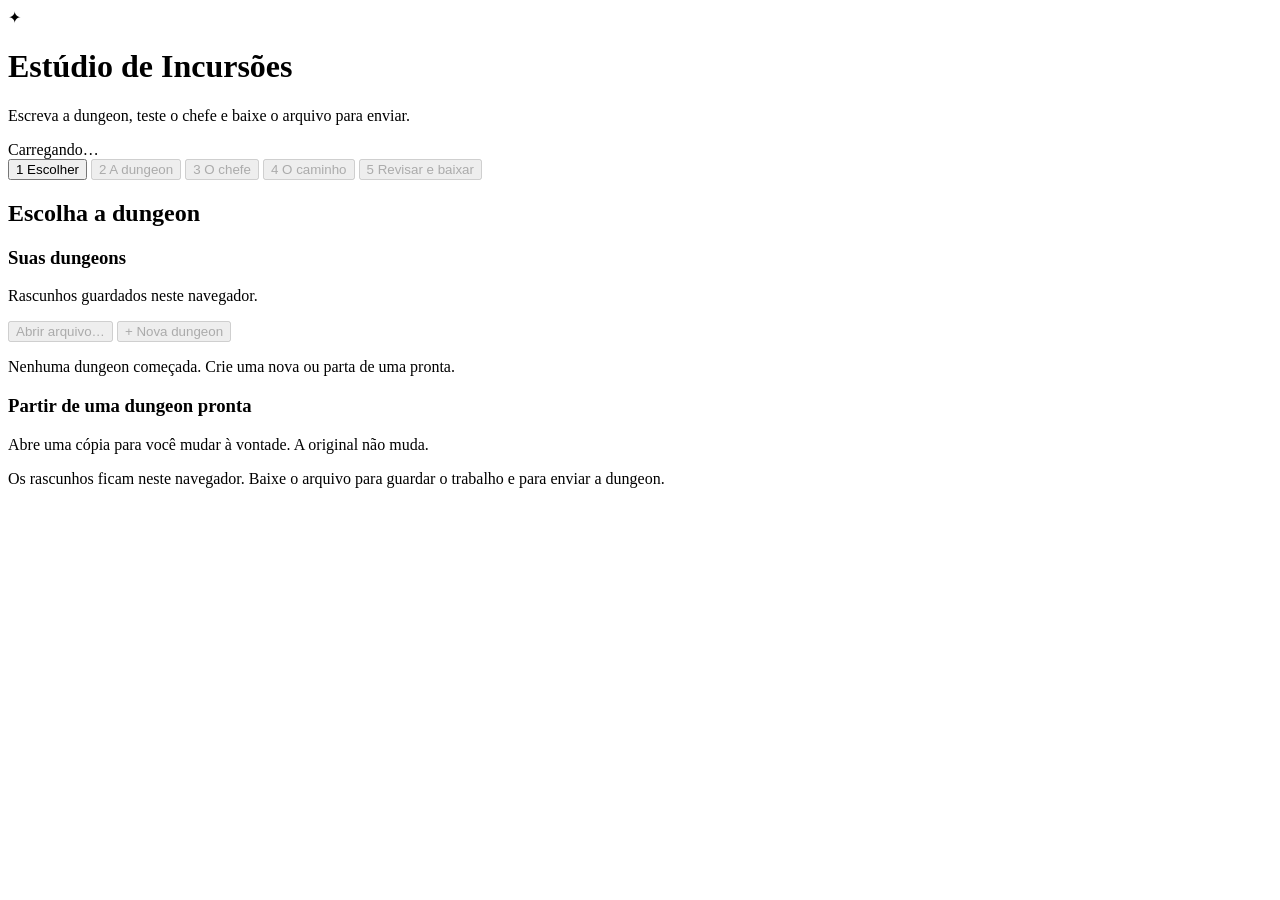
==== commit 3d6ad25e: "O Estúdio passa a escrever a dungeon, e não o banco de salas O Estúdio tinha virado um editor do ban" ====
--- a/tools/estudio/index.html
+++ b/tools/estudio/index.html
@@ -7,265 +7,167 @@
 <link rel="stylesheet" href="/estudio.css">
 <script src="/estudio.js" defer></script>
 </head>
-<body data-modo="guiado" data-etapa="Escolher">
+<body data-etapa="Escolher">
 <div class="app">
   <header class="cabecalho">
-    <div class="marca"><span class="marca-icone" aria-hidden="true">✦</span><div><h1>Estúdio de Incursões</h1><p>Monte salas e teste combates.</p></div></div>
-    <div class="cabecalho-acoes"><span class="estado" id="estado" role="status">Carregando bancos…</span><button id="btModo" class="botao discreto pequena" type="button">Ferramentas avançadas</button></div>
+    <div class="marca"><span class="marca-icone" aria-hidden="true">✦</span><div><h1>Estúdio de Incursões</h1><p>Escreva a dungeon, teste o chefe e baixe o arquivo para enviar.</p></div></div>
+    <span class="estado" id="estado" role="status">Carregando…</span>
   </header>
 
   <div id="erroInicial" class="recados" role="alert" hidden></div>
 
-  <nav class="passos" aria-label="Etapas da sala">
-    <button type="button" data-etapa="Escolher" aria-current="step"><span>1</span> Escolher</button>
-    <button type="button" data-etapa="Editar" disabled><span>2</span> Editar</button>
-    <button type="button" data-etapa="Testar" disabled><span>3</span> Testar</button>
+  <!-- Uma etapa por vez. O que não é daquela etapa não aparece nela: quem
+       escreve a lore não precisa ver a tabela de criaturas. -->
+  <nav class="passos" aria-label="Etapas da dungeon">
+    <button type="button" data-etapa="Escolher"><span>1</span> Escolher</button>
+    <button type="button" data-etapa="Dungeon" disabled><span>2</span> A dungeon</button>
+    <button type="button" data-etapa="Chefe" disabled><span>3</span> O chefe</button>
+    <button type="button" data-etapa="Caminho" disabled><span>4</span> O caminho</button>
+    <button type="button" data-etapa="Revisar" disabled><span>5</span> Revisar e baixar</button>
   </nav>
-  <h2 id="tituloEtapa" class="titulo-etapa" tabindex="-1">Escolha uma sala</h2>
-
-  <div class="barra-arquivo">
-    <div class="campo banco-campo"><label for="fBanco">Banco de salas</label><select id="fBanco" disabled></select></div>
-    <div class="acoes-arquivo">
-      <button id="btAbrir" class="botao" type="button">Abrir JSON</button>
-      <input id="fArquivo" type="file" accept=".json,application/json" hidden>
-      <button id="btBaixar" class="botao principal" type="button">↓ Baixar JSON</button>
-      <button id="btRecarregar" class="botao discreto" type="button" title="Descartar o rascunho e abrir a versão do projeto">Restaurar original</button>
-    </div>
+  <div class="titulo-linha">
+    <h2 id="tituloEtapa" class="titulo-etapa" tabindex="-1">Escolha a dungeon</h2>
+    <span id="nomeAberto" class="nome-aberto"></span>
   </div>
 
-  <!-- Os quatro lugares da bancada. Não são "abas da sala": são trabalhos
-       diferentes, com listas, formulários e ferramentas diferentes. -->
-  <nav class="lugares" role="tablist" aria-label="O que você vai fazer">
-    <button id="lugarTeste" type="button" role="tab" data-lugar="Teste" aria-controls="painelTeste" aria-selected="true" tabindex="0">
-      <span class="lugar-icone" aria-hidden="true"><svg viewBox="0 0 20 20" width="20" height="20" fill="none" stroke="currentColor" stroke-width="1.5" stroke-linejoin="round"><path d="M10 2.4 16.6 6.2v7.6L10 17.6 3.4 13.8V6.2z"/><path d="M10 7.1v.1M10 9.4v3.2" stroke-linecap="round"/></svg></span>
-      <span class="lugar-texto"><span class="lugar-nome">Salas de teste</span><span class="lugar-sub" id="subTeste">&nbsp;</span></span>
-      <span class="lugar-conta" id="contaTeste">—</span>
-    </button>
-    <button id="lugarCombate" type="button" role="tab" data-lugar="Combate" aria-controls="painelCombate" aria-selected="false" tabindex="-1">
-      <span class="lugar-icone" aria-hidden="true"><svg viewBox="0 0 20 20" width="20" height="20" fill="none" stroke="currentColor" stroke-width="1.5" stroke-linecap="round"><path d="M3.4 3.4 12.6 12.6M16.6 3.4 7.4 12.6M4.6 16.6 7.6 13.6M15.4 16.6 12.4 13.6"/></svg></span>
-      <span class="lugar-texto"><span class="lugar-nome">Combates</span><span class="lugar-sub" id="subCombate">&nbsp;</span></span>
-      <span class="lugar-conta" id="contaCombate">—</span>
-    </button>
-    <button id="lugarDungeon" type="button" role="tab" data-lugar="Dungeon" aria-controls="painelDungeon" aria-selected="false" tabindex="-1">
-      <span class="lugar-icone" aria-hidden="true"><svg viewBox="0 0 20 20" width="20" height="20" fill="none" stroke="currentColor" stroke-width="1.5" stroke-linecap="round"><circle cx="4" cy="15" r="2.1"/><circle cx="10" cy="4.6" r="2.1"/><circle cx="16" cy="14" r="2.1"/><path d="M5.2 13.2 8.8 6.6M11.3 6.2 14.8 12.2"/></svg></span>
-      <span class="lugar-texto"><span class="lugar-nome">Montar dungeon</span><span class="lugar-sub">Seleção de salas</span></span>
-      <span class="lugar-conta" id="contaPoolAtalho">—</span>
-    </button>
-    <button id="lugarInspecao" type="button" role="tab" data-lugar="Inspecao" aria-controls="painelInspecao" aria-selected="false" tabindex="-1">
-      <span class="lugar-icone" aria-hidden="true"><svg viewBox="0 0 20 20" width="20" height="20" fill="none" stroke="currentColor" stroke-width="1.5" stroke-linecap="round"><circle cx="8.8" cy="8.8" r="5"/><path d="M12.6 12.6 17 17"/></svg></span>
-      <span class="lugar-texto"><span class="lugar-nome">Inspecionar</span><span class="lugar-sub">Visão do banco</span></span>
-      <span class="lugar-conta" id="contaTudo">—</span>
-    </button>
-  </nav>
-
   <main>
-    <section id="painelTeste" role="tabpanel" aria-labelledby="lugarTeste"><div id="ancoraTeste" class="ancora"></div></section>
-
-    <section id="painelCombate" role="tabpanel" aria-labelledby="lugarCombate" hidden>
-      <div id="ancoraCombate" class="ancora"></div>
-    </section>
-
-    <section id="painelDungeon" role="tabpanel" aria-labelledby="lugarDungeon" hidden>
+    <!-- 1. Escolher -->
+    <section id="etapaEscolher" class="etapa" aria-labelledby="tituloEtapa">
       <div class="painel">
         <div class="painel-cabecalho">
-          <div><h3>O caminho</h3><p class="legenda">Quantas paradas a dungeon tem e quais salas podem cair nelas.</p></div>
-          <div class="campo campo-incursao"><label for="fIncursao">Partir de uma incursão</label><select id="fIncursao"></select></div>
+          <div><h3>Suas dungeons</h3><p class="legenda">Rascunhos guardados neste navegador.</p></div>
+          <div class="linha">
+            <button id="btAbrirArquivo" class="botao" type="button" disabled>Abrir arquivo…</button>
+            <input id="fArquivo" type="file" accept=".json,application/json" hidden>
+            <button id="btNova" class="botao principal" type="button" disabled>+ Nova dungeon</button>
+          </div>
         </div>
-        <div class="campos tres">
-          <div class="campo"><label for="fTam">Tamanho</label><select id="fTam"></select><p class="legenda" id="notaTamanho"></p></div>
-          <div class="campo"><label for="fIncluir">Só estas salas <span class="legenda">(IDs)</span></label><input id="fIncluir" type="text" placeholder="Opcional · separados por vírgula"></div>
-          <div class="campo"><label for="fExcluir">Menos estas salas <span class="legenda">(IDs)</span></label><input id="fExcluir" type="text" placeholder="Opcional · separados por vírgula"></div>
-        </div>
-        <fieldset class="temas-filtro"><legend>Temas que a dungeon aceita</legend><div id="fichasFiltro" class="fichas"></div></fieldset>
-        <p id="notaFiltro" class="legenda">Sem temas ou IDs, usa o banco inteiro.</p>
+        <ul id="listaRascunhos" class="cartoes"></ul>
+        <p id="semRascunhos" class="vazio">Nenhuma dungeon começada. Crie uma nova ou parta de uma pronta.</p>
       </div>
       <div class="painel">
         <div class="painel-cabecalho">
-          <div><h3 id="contaPool">Conferindo salas…</h3><p class="legenda" id="contaFiltro"></p></div>
-          <div class="linha"><span id="selo" class="etiqueta"></span><button id="btCopiarFiltro" class="botao pequena" type="button">Copiar filtro JSON</button></div>
+          <div><h3>Partir de uma dungeon pronta</h3><p class="legenda">Abre uma cópia para você mudar à vontade. A original não muda.</p></div>
         </div>
-        <progress id="barraPool" max="1" value="0" aria-label="Salas disponíveis no filtro"></progress>
-        <div id="saidaFiltro" class="recados" aria-live="polite" hidden></div>
-        <div class="rolagem"><table><thead><tr><th>Sala</th><th>Tipo</th><th>Temas</th></tr></thead><tbody id="tabelaPool"></tbody></table></div>
+        <div id="listaProntas" class="prontas"></div>
       </div>
     </section>
 
-    <section id="painelInspecao" role="tabpanel" aria-labelledby="lugarInspecao" hidden>
+    <!-- 2. A dungeon -->
+    <section id="etapaDungeon" class="etapa" aria-labelledby="tituloEtapa" hidden>
+      <div class="duas-colunas">
+        <div class="painel formulario">
+          <div class="campo">
+            <label for="dNome">Nome da dungeon</label>
+            <input id="dNome" type="text" autocomplete="off">
+            <p class="medida"><span id="dCodigo" class="codigo"></span><span><b id="cNome">0</b> / <span id="tNome">256</span></span></p>
+          </div>
+          <div class="form-linha tres">
+            <div class="campo"><label for="dOrg">Organização</label><select id="dOrg"></select></div>
+            <div class="campo"><label for="dTier">Tier</label><select id="dTier"></select></div>
+            <div class="campo"><label for="dTamanho">Tamanho</label><select id="dTamanho"></select></div>
+          </div>
+          <p id="dicaDungeon" class="explicacao"></p>
+          <div class="campo">
+            <label for="dLore">Lore de abertura</label>
+            <textarea id="dLore" rows="8"></textarea>
+            <p class="medida"><span class="legenda">O primeiro parágrafo vira o anúncio. Separe os parágrafos com uma linha em branco.</span><span><b id="cLore">0</b> / <span id="tLore">4096</span></span></p>
+          </div>
+          <div class="campo">
+            <label for="dLoreFinal">Epílogo <span class="legenda">(opcional · lido quando o grupo vence)</span></label>
+            <textarea id="dLoreFinal" rows="5"></textarea>
+            <p class="medida"><span></span><span><b id="cLoreFinal">0</b> / <span id="tLoreFinal">4096</span></span></p>
+          </div>
+          <div class="form-linha tres">
+            <div class="campo"><label for="dRecompensa">Recompensa <span class="legenda">(MEs por pessoa)</span></label><input id="dRecompensa" type="number" min="0" step="1"></div>
+            <div class="campo"><label for="dPontos">Pontos para a Organização</label><input id="dPontos" type="number" min="0" step="1"></div>
+            <div class="campo"><label for="dCapa">Imagem de capa <span class="legenda">(URL, opcional)</span></label><input id="dCapa" type="url" spellcheck="false"></div>
+          </div>
+        </div>
+        <aside class="previa-coluna" aria-label="Prévia no Discord">
+          <div class="painel previa">
+            <div class="painel-cabecalho"><h3>Como aparece no Discord</h3></div>
+            <div class="abas-previa" role="tablist" aria-label="Qual mensagem">
+              <button type="button" role="tab" data-previa="anuncio" aria-selected="true">Anúncio</button>
+              <button type="button" role="tab" data-previa="abertura" aria-selected="false">Abertura</button>
+              <button type="button" role="tab" data-previa="epilogo" aria-selected="false">Epílogo</button>
+            </div>
+            <div class="discord" id="previaDungeon" role="tabpanel"></div>
+            <p id="notaPrevia" class="legenda nota-previa"></p>
+          </div>
+        </aside>
+      </div>
+    </section>
+
+    <!-- 3. O chefe -->
+    <section id="etapaChefe" class="etapa" aria-labelledby="tituloEtapa" hidden>
+      <div class="duas-colunas largo">
+        <div class="painel formulario">
+          <div class="campo">
+            <label for="cSala">Nome da sala final</label>
+            <input id="cSala" type="text" autocomplete="off">
+            <p class="medida"><span></span><span><b id="cSalaConta">0</b> / <span id="tSala">256</span></span></p>
+          </div>
+          <div class="campo">
+            <label for="cDesc">O que o grupo lê ao entrar</label>
+            <textarea id="cDesc" rows="6"></textarea>
+            <p class="medida"><span></span><span><b id="cDescConta">0</b> / <span id="tDesc">4096</span></span></p>
+          </div>
+          <fieldset class="bloco">
+            <legend>Criaturas do chefe</legend>
+            <table class="tabela-criaturas">
+              <thead><tr><th>criatura</th><th class="n">quantas</th><th><span class="sr-only">remover</span></th></tr></thead>
+              <tbody id="linhasChefe"></tbody>
+            </table>
+            <datalist id="listaCriaturas"></datalist>
+            <div class="linha"><button id="btCriatura" class="botao pequena" type="button">+ Criatura</button><span id="recadoChefe" class="legenda"></span></div>
+          </fieldset>
+        </div>
+        <aside class="painel simulacao" aria-label="Simulação do chefe">
+          <div class="painel-cabecalho"><div><h3>Simular o chefe</h3><p class="legenda" id="quemSimula"></p></div></div>
+          <div class="sim-corpo">
+            <button id="btSimular" class="botao principal largo" type="button">Simular o chefe</button>
+            <p id="motivoSimular" class="aviso-inline" hidden></p>
+            <details id="ajustesSim" class="bloco-extra">
+              <summary>Ajustes da simulação</summary>
+              <label class="check"><input id="fSeis" type="checkbox"> Medir também com 6 jogadores</label>
+              <div class="campo"><label for="fSemente">Semente <span class="legenda">(repete a mesma rolagem para comparar mudanças)</span></label><input id="fSemente" type="number" min="0" placeholder="Automática"></div>
+            </details>
+            <p id="medidaVelha" class="aviso-inline" hidden>Você mudou o chefe ou o tier depois desta simulação. Simule de novo.</p>
+            <div id="resultado" class="resultado-vazio">Simule para ver quantas vezes o grupo vence.</div>
+            <div id="saidaSim" class="recados" aria-live="polite" hidden></div>
+          </div>
+        </aside>
+      </div>
+    </section>
+
+    <!-- 4. O caminho -->
+    <section id="etapaCaminho" class="etapa" aria-labelledby="tituloEtapa" hidden>
       <div class="painel">
-        <div class="painel-cabecalho">
-          <div><h3>O banco inteiro</h3><p class="legenda" id="resumoBanco"></p></div>
-          <button id="btConferirBanco" class="botao" type="button">Conferir o banco</button>
-        </div>
-        <div id="saidaBanco" class="recados" aria-live="polite" hidden></div>
-        <div id="mapaBanco" class="mapa"></div>
+        <div class="painel-cabecalho"><div><h3 id="contaCaminho">Conferindo as salas…</h3><p class="legenda" id="notaCaminho"></p></div></div>
+        <p class="explicacao recuo">Escolher os temas e as salas do caminho chega na próxima versão do Estúdio. Por enquanto, a dungeon sorteia entre todas as salas do banco da Organização.</p>
+        <div id="saidaCaminho" class="recados" aria-live="polite" hidden></div>
+        <div class="rolagem"><table><thead><tr><th>Sala</th><th>Tipo</th><th>Temas</th></tr></thead><tbody id="tabelaCaminho"></tbody></table></div>
       </div>
-      <div class="painel">
-        <div class="painel-cabecalho">
-          <div><h3>Salas <span id="contaInspecao" class="contador">0</span></h3><p class="legenda">Clique em qualquer uma para abri-la na bancada.</p></div>
-          <div class="campo busca-inspecao"><label class="sr-only" for="fBuscaInspecao">Buscar</label><input id="fBuscaInspecao" type="search" placeholder="Buscar nome, ID ou criatura"></div>
-        </div>
-        <div class="filtros-inspecao">
-          <div class="grupo-fichas"><span class="rotulo">Tipo</span><div id="fichasTipos" class="fichas"></div></div>
-          <div class="grupo-fichas"><span class="rotulo">Tema</span><div id="fichasTemasInspecao" class="fichas"></div></div>
-        </div>
-        <div class="rolagem">
-          <table class="tabela-inspecao">
-            <thead><tr><th>Sala</th><th>Tipo</th><th>Temas</th><th>O que tem dentro</th><th class="n">Pontos</th></tr></thead>
-            <tbody id="tabelaInspecao"></tbody>
-          </table>
-        </div>
-        <p id="inspecaoVazia" class="vazio" hidden>Nenhuma sala com esses filtros.</p>
+    </section>
+
+    <!-- 5. Revisar e baixar -->
+    <section id="etapaRevisar" class="etapa" aria-labelledby="tituloEtapa" hidden>
+      <div id="saidaRevisar" class="recados largo" aria-live="polite" hidden></div>
+      <div class="duas-colunas metade">
+        <div class="painel"><div class="painel-cabecalho"><h3>O que a dungeon tem</h3></div><dl id="resumo" class="resumo"></dl></div>
+        <div class="painel"><div class="painel-cabecalho"><div><h3>O que mudou</h3><p class="legenda" id="baseMudou"></p></div></div><ul id="mudancas" class="mudancas"></ul></div>
+      </div>
+      <div class="painel entrega">
+        <div><h3>O arquivo da dungeon</h3><p class="legenda" id="notaArquivo"></p></div>
+        <button id="btBaixar" class="botao principal" type="button">↓ Baixar arquivo</button>
       </div>
     </section>
   </main>
 
-  <!-- A bancada de escrever sala. É UMA, e muda de lugar: Evento e Combate
-       são o mesmo móvel com gavetas diferentes, e duplicar o formulário
-       duplicaria cada id da página. -->
-  <div id="bancada" class="bancada">
-    <aside class="painel navegador" aria-label="Salas deste lugar">
-      <div class="painel-cabecalho"><h2><span id="tituloLista">Salas</span> <span id="contaSalas" class="contador">0</span></h2><button id="btNova" class="botao pequena principal" type="button">+ Nova</button></div>
-      <div class="busca"><label class="sr-only" for="fBusca">Buscar sala</label><input id="fBusca" type="search" placeholder="Buscar nome ou ID"></div>
-      <ul id="listaSalas" class="salas"></ul>
-      <p id="listaVazia" class="vazio" hidden>Nenhuma sala aqui.</p>
-      <p class="nota-lateral" id="notaLista"></p>
-    </aside>
+  <div class="fluxo-acoes"><button id="btVoltar" class="botao" type="button" hidden>← Voltar</button><button id="btProximo" class="botao principal" type="button" hidden>Próximo →</button></div>
 
-    <div class="mesa">
-      <div class="contexto"><div><span id="tipoSala" class="etiqueta">Sala</span><h2 id="nomeSala">Selecione uma sala</h2></div><span id="idSala" class="id-sala"></span></div>
-
-      <div id="avisoCombate" class="aviso-inline" hidden>Nenhuma sala de Combate aberta. Crie uma para medir e sugerir.</div>
-      <div id="saidaRevisao" class="recados" aria-live="polite" hidden></div>
-      <nav id="abasSala" class="abas-sala" role="tablist" aria-label="Ferramentas do combate" hidden>
-        <button id="abaEdicao" type="button" role="tab" data-secao="Edicao" aria-controls="painelEdicao" aria-selected="true">Editar sala</button>
-        <button id="abaSimulacao" type="button" role="tab" data-secao="Simulacao" aria-controls="painelSimulacao" aria-selected="false" tabindex="-1">Simular</button>
-      </nav>
-      <section id="painelEdicao" aria-label="Edição da sala">
-      <div class="edicao-grid">
-        <div class="painel editor-painel">
-          <form id="formSala" class="form-sala" autocomplete="off">
-            <div class="form-linha nome-tipo">
-              <div class="campo">
-                <label for="fNome">Nome</label><input id="fNome" type="text">
-                <p class="medida"><span class="sr-only">Caracteres no título</span><span><b id="cNome">0</b> / <span id="tetoNome">256</span></span></p>
-              </div>
-              <div class="campo"><label for="fTipo">Tipo</label><select id="fTipo"></select></div>
-            </div>
-
-            <div class="campo">
-              <label for="fDesc">Descrição</label>
-              <textarea id="fDesc" rows="5"></textarea>
-              <p class="medida"><span id="dicaDesc" class="sr-only"></span>
-                <span><b id="cDesc">0</b> / <span id="tetoDesc">4096</span></span></p>
-            </div>
-
-            <div class="campo" id="campoTemas">
-              <span class="rotulo">Temas</span>
-              <div id="fichasSala" class="fichas" role="group" aria-label="Temas da sala"></div>
-            </div>
-
-            <details class="ajuda-tipo"><summary>Regras desta sala</summary><p class="explicacao" id="dicaTipo"></p></details>
-
-            <fieldset id="blocoTeste" class="bloco">
-              <legend>Teste</legend>
-              <div class="form-linha">
-                <div class="campo">
-                  <label for="fDif">Dificuldade</label>
-                  <select id="fDif"></select>
-                </div>
-                <div class="campo">
-                  <label for="fCd">CD <span class="legenda">(no tier 1)</span></label>
-                  <input id="fCd" type="number" min="1" max="40" step="1">
-                  <p class="legenda" id="dicaCd"></p>
-                </div>
-                <div class="campo">
-                  <label for="fAlvo">Sucessos necessários</label>
-                  <input id="fAlvo" type="number" min="1" max="99" step="1">
-                </div>
-              </div>
-              <div class="campo">
-                <span class="rotulo">Perícias aceitas</span>
-                <div id="fichasPericias" class="fichas" role="group" aria-label="Perícias da sala"></div>
-              </div>
-            </fieldset>
-
-            <fieldset id="blocoCriaturas" class="bloco">
-              <legend>Criaturas</legend>
-              <div class="rolagem">
-                <table class="tabela-criaturas">
-                  <thead><tr>
-                    <th>criatura</th><th class="n">quantas</th>
-                    <th>tier</th><th>tema</th><th><span class="sr-only">remover</span></th>
-                  </tr></thead>
-                  <tbody id="linhasCriaturas"></tbody>
-                </table>
-              </div>
-              <datalist id="listaCriaturas"></datalist>
-              <button id="btNovaCriatura" class="botao discreto pequena" type="button">+ Criatura</button>
-              <p class="legenda" id="recadoCriaturas"></p>
-            </fieldset>
-
-            <details class="bloco-extra">
-              <summary>Mais opções</summary>
-              <div class="form-linha">
-                <div class="campo campo-id"><label for="fId">ID</label><input id="fId" type="text" maxlength="16" spellcheck="false"></div>
-                <div class="campo campo-pontos"><label for="fPontos">Pontos da Organização</label><input id="fPontos" type="number" min="0" max="99" step="1"></div>
-              </div>
-              <div class="campo">
-                <label for="fRecompensa">Recompensa <span class="legenda">(texto do cartão)</span></label>
-                <input id="fRecompensa" type="text">
-              </div>
-              <div class="campo">
-                <label for="fImagem">Imagem <span class="legenda">(URL)</span></label>
-                <input id="fImagem" type="text" spellcheck="false">
-              </div>
-            </details>
-          </form>
-
-          <div class="editor-acoes"><button id="btConferir" class="botao pequena" type="button">Validar sala</button><button id="btDuplicar" class="botao discreto pequena" type="button">Duplicar</button><button id="btVirar" class="botao discreto pequena" type="button">Virar combate</button><button id="btExcluir" class="botao discreto pequena perigo" type="button">Excluir</button></div>
-          <div id="saidaSala" class="recados" aria-live="polite" hidden></div>
-        </div>
-
-        <aside class="previa-coluna" aria-label="Prévia da sala">
-          <div class="painel previa"><div class="painel-cabecalho"><h3>Prévia</h3><span class="legenda">Discord</span></div><div class="discord"><h3 id="dTitulo">Sua sala aparece aqui</h3><p id="dCorpo"></p><div id="dCampos" class="discord-campos"></div></div><div id="temasPrevia" class="etiquetas"></div><p id="limitesTexto" class="legenda"></p></div>
-          <details class="ajuda"><summary>Ajuda e formato JSON</summary><p>A sala entra no <strong>banco da Organização</strong>, e toda incursão dela pode sorteá-la. O tema decide em quais.</p><p>Criatura entra <strong>pelo nome do bestiário</strong> — são 385, com os números do livro. Criatura feita à mão, com multiataque ou ação especial, vai pela planilha: <code>tools/gerar_modelo_banco.py</code>.</p><p><a href="https://github.com/PauloHRF/Bot-Incursoes/blob/master/docs/formato-das-incursoes.md" target="_blank" rel="noopener">Ver o formato completo ↗</a></p><p><kbd>Ctrl</kbd> + <kbd>Enter</kbd> confere. <kbd>Ctrl</kbd> + <kbd>S</kbd> baixa o banco.</p></details>
-        </aside>
-      </div>
-      </section>
-      <section id="painelSimulacao" role="tabpanel" aria-labelledby="abaSimulacao" hidden>
-      <div class="ferramentas">
-        <div class="painel parametros">
-          <div class="painel-cabecalho"><div><h3>Simular combate</h3></div></div>
-          <div class="campos tres">
-            <div class="campo"><label for="fTierSim">Tier</label><select id="fTierSim"></select></div>
-            <div class="campo"><label for="fNivel">Nível do grupo</label><input id="fNivel" type="number" min="1" max="10" value="4"></div>
-            <div class="campo"><label for="fTemaSim">Variante</label><select id="fTemaSim"></select></div>
-          </div>
-          <div class="simulacao-acoes">
-            <fieldset class="grupo-checks"><legend>Jogadores</legend><label><input type="checkbox" name="grupo" value="5" checked>5</label><label><input type="checkbox" name="grupo" value="6">6</label></fieldset>
-            <button id="btMedir" class="botao principal" type="button">Simular combate</button>
-          </div>
-          <details id="opcoesSimulacao" class="bloco-extra">
-            <summary>Opções avançadas</summary>
-            <div class="campos tres">
-              <div class="campo"><label for="fClasse">Composição</label><select id="fClasse"></select></div>
-              <div class="campo"><label for="fReps">Repetições por tamanho</label><input id="fReps" type="number" min="60" max="20000" step="60" value="240"></div>
-              <div class="campo"><label for="fSemente">Semente (opcional)</label><input id="fSemente" type="number" min="0" placeholder="Automática"></div>
-            </div>
-            <p class="legenda">Mais repetições dão mais precisão. Use a mesma semente para comparar alterações.</p>
-          </details>
-          <details class="ajuda"><summary>Como funciona a medição</summary><p>Grupos fixos com frente, cura e dano. HP e recursos completos; a semente muda as rolagens, mantendo as mesmas classes.</p></details>
-        </div>
-        <div class="painel resultado"><div class="painel-cabecalho"><h3>Resultado</h3><span id="tituloMedida" class="legenda">Ainda não medido</span></div><div id="barrasMedida" class="resultado-vazio">Simule para ver as chances de vitória.</div><p id="medidaDesatualizada" class="aviso-inline" hidden>Configuração alterada. Simule novamente.</p><div id="contaMedida" class="contas"></div><details id="gruposMedidos" class="grupos-medidos" hidden><summary>Ver grupos usados</summary><div id="listaGruposMedidos"></div></details><div id="saidaMedida" class="recados" aria-live="polite" hidden></div></div>
-      </div>
-      <details class="painel sugeridor"><summary><span><strong>Sugerir criaturas</strong><small>Escolha o ambiente e a dificuldade.</small></span><span class="mais" aria-hidden="true">＋</span></summary><div class="detalhes-conteudo"><div class="campos tres"><div class="campo"><label for="fAmb">Ambiente</label><select id="fAmb"></select></div><div class="campo"><label for="fBicho">Tipo de criatura</label><select id="fBicho"></select></div><div class="campo"><label for="fDifCombate">Dificuldade</label><select id="fDifCombate"></select></div></div><div class="linha"><button id="btSugerir" class="botao" type="button">Gerar sugestões</button><span id="recadoSugerir" class="legenda" role="status"></span></div><div id="sugestoes" class="sugestoes"></div><div id="saidaSugerir" class="recados" aria-live="polite" hidden></div></div></details>
-      </section>
-    </div>
-  </div>
-
-  <div class="fluxo-acoes"><button id="btFluxoVoltar" class="botao" type="button" hidden>← Voltar</button><button id="btFluxoProximo" class="botao principal" type="button" disabled>Editar selecionada →</button></div>
-
-  <footer>Rascunhos ficam neste navegador. Baixe o JSON para usar no bot.</footer>
+  <footer>Os rascunhos ficam neste navegador. Baixe o arquivo para guardar o trabalho e para enviar a dungeon.</footer>
 </div>
 <div id="toast" role="status" class="toast" hidden></div>
 </body>
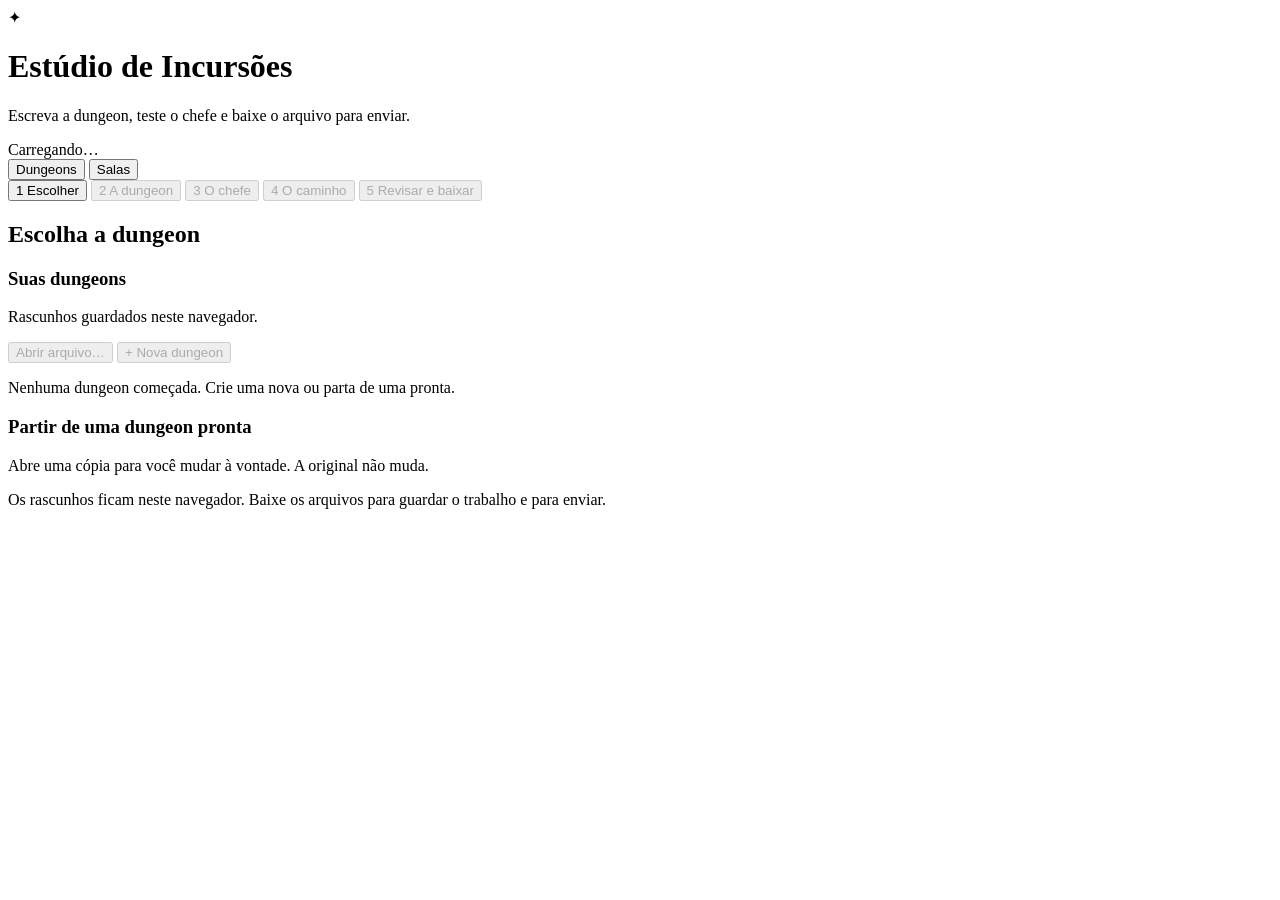
==== commit 7a19b48b: "O Estúdio ganha o caminho da dungeon e uma parte separada para salas A etapa O caminho deixa de só l" ====
--- a/tools/estudio/index.html
+++ b/tools/estudio/index.html
@@ -7,7 +7,7 @@
 <link rel="stylesheet" href="/estudio.css">
 <script src="/estudio.js" defer></script>
 </head>
-<body data-etapa="Escolher">
+<body data-parte="Dungeons" data-etapa="Escolher">
 <div class="app">
   <header class="cabecalho">
     <div class="marca"><span class="marca-icone" aria-hidden="true">✦</span><div><h1>Estúdio de Incursões</h1><p>Escreva a dungeon, teste o chefe e baixe o arquivo para enviar.</p></div></div>
@@ -16,158 +16,289 @@
 
   <div id="erroInicial" class="recados" role="alert" hidden></div>
 
-  <!-- Uma etapa por vez. O que não é daquela etapa não aparece nela: quem
-       escreve a lore não precisa ver a tabela de criaturas. -->
-  <nav class="passos" aria-label="Etapas da dungeon">
-    <button type="button" data-etapa="Escolher"><span>1</span> Escolher</button>
-    <button type="button" data-etapa="Dungeon" disabled><span>2</span> A dungeon</button>
-    <button type="button" data-etapa="Chefe" disabled><span>3</span> O chefe</button>
-    <button type="button" data-etapa="Caminho" disabled><span>4</span> O caminho</button>
-    <button type="button" data-etapa="Revisar" disabled><span>5</span> Revisar e baixar</button>
+  <!-- Duas partes, e separadas de propósito: escrever a dungeon e escrever
+       salas para o banco são trabalhos diferentes, com arquivos diferentes. -->
+  <nav class="partes" aria-label="Partes do Estúdio">
+    <button type="button" data-parte="Dungeons" aria-current="page">Dungeons</button>
+    <button type="button" data-parte="Salas">Salas</button>
   </nav>
-  <div class="titulo-linha">
-    <h2 id="tituloEtapa" class="titulo-etapa" tabindex="-1">Escolha a dungeon</h2>
-    <span id="nomeAberto" class="nome-aberto"></span>
+
+  <!-- ================================================= parte: dungeons -->
+  <div id="parteDungeons">
+    <!-- Uma etapa por vez. O que não é daquela etapa não aparece nela: quem
+         escreve a lore não precisa ver a tabela de criaturas. -->
+    <nav class="passos" aria-label="Etapas da dungeon">
+      <button type="button" data-etapa="Escolher"><span>1</span> Escolher</button>
+      <button type="button" data-etapa="Dungeon" disabled><span>2</span> A dungeon</button>
+      <button type="button" data-etapa="Chefe" disabled><span>3</span> O chefe</button>
+      <button type="button" data-etapa="Caminho" disabled><span>4</span> O caminho</button>
+      <button type="button" data-etapa="Revisar" disabled><span>5</span> Revisar e baixar</button>
+    </nav>
+    <div class="titulo-linha">
+      <h2 id="tituloEtapa" class="titulo-etapa" tabindex="-1">Escolha a dungeon</h2>
+      <span id="nomeAberto" class="nome-aberto"></span>
+    </div>
+
+    <main>
+      <!-- 1. Escolher -->
+      <section id="etapaEscolher" class="etapa" aria-labelledby="tituloEtapa">
+        <div class="painel">
+          <div class="painel-cabecalho">
+            <div><h3>Suas dungeons</h3><p class="legenda">Rascunhos guardados neste navegador.</p></div>
+            <div class="linha">
+              <button id="btAbrirArquivo" class="botao" type="button" disabled>Abrir arquivo…</button>
+              <input id="fArquivo" type="file" accept=".json,application/json" hidden>
+              <button id="btNova" class="botao principal" type="button" disabled>+ Nova dungeon</button>
+            </div>
+          </div>
+          <ul id="listaRascunhos" class="cartoes"></ul>
+          <p id="semRascunhos" class="vazio">Nenhuma dungeon começada. Crie uma nova ou parta de uma pronta.</p>
+        </div>
+        <div class="painel">
+          <div class="painel-cabecalho">
+            <div><h3>Partir de uma dungeon pronta</h3><p class="legenda">Abre uma cópia para você mudar à vontade. A original não muda.</p></div>
+          </div>
+          <div id="listaProntas" class="prontas"></div>
+        </div>
+      </section>
+
+      <!-- 2. A dungeon -->
+      <section id="etapaDungeon" class="etapa" aria-labelledby="tituloEtapa" hidden>
+        <div class="duas-colunas">
+          <div class="painel formulario">
+            <div class="campo">
+              <label for="dNome">Nome da dungeon</label>
+              <input id="dNome" type="text" autocomplete="off">
+              <p class="medida"><span id="dCodigo" class="codigo"></span><span><b id="cNome">0</b> / <span id="tNome">256</span></span></p>
+            </div>
+            <div class="form-linha tres">
+              <div class="campo"><label for="dOrg">Organização</label><select id="dOrg"></select></div>
+              <div class="campo"><label for="dTier">Tier</label><select id="dTier"></select></div>
+              <div class="campo"><label for="dTamanho">Tamanho</label><select id="dTamanho"></select></div>
+            </div>
+            <p id="dicaDungeon" class="explicacao"></p>
+            <div class="campo">
+              <label for="dLore">Lore de abertura</label>
+              <textarea id="dLore" rows="8"></textarea>
+              <p class="medida"><span class="legenda">O primeiro parágrafo vira o anúncio. Separe os parágrafos com uma linha em branco.</span><span><b id="cLore">0</b> / <span id="tLore">4096</span></span></p>
+            </div>
+            <div class="campo">
+              <label for="dLoreFinal">Epílogo <span class="legenda">(opcional · lido quando o grupo vence)</span></label>
+              <textarea id="dLoreFinal" rows="5"></textarea>
+              <p class="medida"><span></span><span><b id="cLoreFinal">0</b> / <span id="tLoreFinal">4096</span></span></p>
+            </div>
+            <div class="form-linha tres">
+              <div class="campo"><label for="dRecompensa">Recompensa <span class="legenda">(MEs por pessoa)</span></label><input id="dRecompensa" type="number" min="0" step="1"></div>
+              <div class="campo"><label for="dPontos">Pontos para a Organização</label><input id="dPontos" type="number" min="0" step="1"></div>
+              <div class="campo"><label for="dCapa">Imagem de capa <span class="legenda">(URL, opcional)</span></label><input id="dCapa" type="url" spellcheck="false"></div>
+            </div>
+          </div>
+          <aside class="previa-coluna" aria-label="Prévia no Discord">
+            <div class="painel previa">
+              <div class="painel-cabecalho"><h3>Como aparece no Discord</h3></div>
+              <div class="abas-previa" role="tablist" aria-label="Qual mensagem">
+                <button type="button" role="tab" data-previa="anuncio" aria-selected="true">Anúncio</button>
+                <button type="button" role="tab" data-previa="abertura" aria-selected="false">Abertura</button>
+                <button type="button" role="tab" data-previa="epilogo" aria-selected="false">Epílogo</button>
+              </div>
+              <div class="discord" id="previaDungeon" role="tabpanel"></div>
+              <p id="notaPrevia" class="legenda nota-previa"></p>
+            </div>
+          </aside>
+        </div>
+      </section>
+
+      <!-- 3. O chefe -->
+      <section id="etapaChefe" class="etapa" aria-labelledby="tituloEtapa" hidden>
+        <div class="duas-colunas largo">
+          <div class="painel formulario">
+            <div class="campo">
+              <label for="cSala">Nome da sala final</label>
+              <input id="cSala" type="text" autocomplete="off">
+              <p class="medida"><span></span><span><b id="cSalaConta">0</b> / <span id="tSala">256</span></span></p>
+            </div>
+            <div class="campo">
+              <label for="cDesc">O que o grupo lê ao entrar</label>
+              <textarea id="cDesc" rows="6"></textarea>
+              <p class="medida"><span></span><span><b id="cDescConta">0</b> / <span id="tDesc">4096</span></span></p>
+            </div>
+            <fieldset class="bloco">
+              <legend>Criaturas do chefe</legend>
+              <table class="tabela-criaturas">
+                <thead><tr><th>criatura</th><th class="n">quantas</th><th><span class="sr-only">remover</span></th></tr></thead>
+                <tbody id="linhasChefe"></tbody>
+              </table>
+              <div class="linha"><button id="btCriatura" class="botao pequena" type="button">+ Criatura</button><span id="recadoChefe" class="legenda"></span></div>
+            </fieldset>
+          </div>
+          <aside class="painel simulacao" aria-label="Simulação do chefe">
+            <div class="painel-cabecalho"><div><h3>Simular o chefe</h3><p class="legenda" id="quemSimula"></p></div></div>
+            <div class="sim-corpo">
+              <button id="btSimular" class="botao principal largo" type="button">Simular o chefe</button>
+              <p id="motivoSimular" class="aviso-inline" hidden></p>
+              <details id="ajustesSim" class="bloco-extra">
+                <summary>Ajustes da simulação</summary>
+                <label class="check"><input id="fSeis" type="checkbox"> Medir também com 6 jogadores</label>
+                <div class="campo"><label for="fSemente">Semente <span class="legenda">(repete a mesma rolagem para comparar mudanças)</span></label><input id="fSemente" type="number" min="0" placeholder="Automática"></div>
+              </details>
+              <p id="medidaVelha" class="aviso-inline" hidden>Você mudou o chefe ou o tier depois desta simulação. Simule de novo.</p>
+              <div id="resultado" class="resultado-vazio">Simule para ver quantas vezes o grupo vence.</div>
+              <div id="saidaSim" class="recados" aria-live="polite" hidden></div>
+            </div>
+          </aside>
+        </div>
+      </section>
+
+      <!-- 4. O caminho -->
+      <section id="etapaCaminho" class="etapa" aria-labelledby="tituloEtapa" hidden>
+        <div class="painel">
+          <div class="painel-cabecalho"><div><h3>Temas da dungeon</h3><p class="legenda">Uma sala entra se tiver qualquer um dos temas marcados. Sem tema marcado, entram todas as salas da Organização.</p></div></div>
+          <div id="fichasCaminho" class="fichas recuo" role="group" aria-label="Temas da dungeon"></div>
+          <p id="notaIncluir" class="explicacao recuo" hidden></p>
+          <div class="conta-caminho">
+            <div><b id="contaCaminho">Conferindo as salas…</b><p id="notaCaminho" class="legenda"></p></div>
+            <progress id="barraCaminho" max="1" value="0" aria-label="Salas no caminho, perto do que o tamanho pede"></progress>
+          </div>
+          <div id="saidaCaminho" class="recados" aria-live="polite" hidden></div>
+        </div>
+        <div class="painel">
+          <div class="painel-cabecalho"><div><h3>Salas que podem cair</h3><p class="legenda" id="legendaSalasCaminho">Desmarque uma sala para tirá-la desta dungeon.</p></div></div>
+          <div class="rolagem">
+            <table class="tabela-caminho">
+              <thead><tr><th class="entra">entra</th><th>Sala</th><th>Tipo</th><th>Temas</th><th id="colunaBando">No tier da dungeon</th></tr></thead>
+              <tbody id="tabelaCaminho"></tbody>
+            </table>
+          </div>
+        </div>
+      </section>
+
+      <!-- 5. Revisar e baixar -->
+      <section id="etapaRevisar" class="etapa" aria-labelledby="tituloEtapa" hidden>
+        <div id="saidaRevisar" class="recados largo" aria-live="polite" hidden></div>
+        <div class="duas-colunas metade">
+          <div class="painel"><div class="painel-cabecalho"><h3>O que a dungeon tem</h3></div><dl id="resumo" class="resumo"></dl></div>
+          <div class="painel"><div class="painel-cabecalho"><div><h3>O que mudou</h3><p class="legenda" id="baseMudou"></p></div></div><ul id="mudancas" class="mudancas"></ul></div>
+        </div>
+        <div class="painel entrega">
+          <div><h3>O arquivo da dungeon</h3><p class="legenda" id="notaArquivo"></p></div>
+          <button id="btBaixar" class="botao principal" type="button">↓ Baixar arquivo</button>
+        </div>
+      </section>
+    </main>
+
+    <div class="fluxo-acoes"><button id="btVoltar" class="botao" type="button" hidden>← Voltar</button><button id="btProximo" class="botao principal" type="button" hidden>Próximo →</button></div>
   </div>
 
-  <main>
-    <!-- 1. Escolher -->
-    <section id="etapaEscolher" class="etapa" aria-labelledby="tituloEtapa">
-      <div class="painel">
-        <div class="painel-cabecalho">
-          <div><h3>Suas dungeons</h3><p class="legenda">Rascunhos guardados neste navegador.</p></div>
+  <!-- =================================================== parte: salas -->
+  <div id="parteSalas" hidden>
+    <div class="titulo-linha">
+      <h2 class="titulo-etapa">Salas da Organização</h2>
+      <span class="nome-aberto">Salas novas para o banco. Elas vão num arquivo próprio, enviado antes de qualquer dungeon que conte com elas.</span>
+    </div>
+    <div class="salas-layout">
+      <aside class="painel navegador" aria-label="Salas">
+        <div class="navegador-topo">
+          <div class="campo"><label for="sOrg">Organização</label><select id="sOrg"></select></div>
           <div class="linha">
-            <button id="btAbrirArquivo" class="botao" type="button" disabled>Abrir arquivo…</button>
-            <input id="fArquivo" type="file" accept=".json,application/json" hidden>
-            <button id="btNova" class="botao principal" type="button" disabled>+ Nova dungeon</button>
-          </div>
-        </div>
-        <ul id="listaRascunhos" class="cartoes"></ul>
-        <p id="semRascunhos" class="vazio">Nenhuma dungeon começada. Crie uma nova ou parta de uma pronta.</p>
+            <button id="btNovaSala" class="botao principal" type="button">+ Nova sala</button>
+            <button id="btAbrirSalas" class="botao" type="button">Abrir arquivo…</button>
+            <input id="fArquivoSalas" type="file" accept=".json,application/json" hidden>
+          </div>
+        </div>
+        <h4 class="grupo-titulo">Suas salas novas <span id="contaNovas" class="contador">0</span></h4>
+        <ul id="listaNovas" class="lista-salas"></ul>
+        <p id="semNovas" class="vazio">Nenhuma sala nova nesta Organização.</p>
+        <h4 class="grupo-titulo">Salas do bot <span class="legenda">(só leitura)</span></h4>
+        <div class="busca"><label class="sr-only" for="sBusca">Buscar sala do bot</label><input id="sBusca" type="search" placeholder="Buscar nome, código ou tema"></div>
+        <ul id="listaDoBot" class="lista-salas"></ul>
+      </aside>
+
+      <div class="mesa">
+        <div id="salaVazia" class="painel vazio">Escolha uma sala na lista ou crie uma nova.</div>
+
+        <!-- Sala do bot: só leitura, com a cópia como saída. -->
+        <div id="salaDoBot" class="painel" hidden>
+          <div class="painel-cabecalho">
+            <div><h3 id="botNome"></h3><p class="legenda" id="botMeta"></p></div>
+            <button id="btCopiarSala" class="botao" type="button">Copiar como sala nova</button>
+          </div>
+          <p class="explicacao recuo">Esta sala já está no bot e não muda por aqui. Para partir dela, copie: a cópia é uma sala nova sua, com código próprio.</p>
+          <div class="discord recuo-discord" id="botPrevia"></div>
+        </div>
+
+        <!-- Sala nova: o editor. -->
+        <div id="editorSala" class="duas-colunas" hidden>
+          <div class="painel formulario">
+            <div class="form-linha nome-tipo">
+              <div class="campo">
+                <label for="sNome">Nome da sala</label>
+                <input id="sNome" type="text" autocomplete="off">
+                <p class="medida"><span id="sCodigo" class="codigo"></span><span><b id="sNomeConta">0</b> / <span id="tSNome">256</span></span></p>
+              </div>
+              <div class="campo"><label for="sTipo">Tipo</label><select id="sTipo"></select></div>
+            </div>
+            <p id="sRegras" class="explicacao"></p>
+            <div class="campo">
+              <label for="sDesc">Descrição</label>
+              <textarea id="sDesc" rows="4"></textarea>
+              <p class="medida"><span></span><span><b id="sDescConta">0</b> / <span id="tSDesc">4096</span></span></p>
+            </div>
+            <div class="campo">
+              <span class="rotulo">Temas <span class="legenda">(marque todos os lugares em que a sala cabe)</span></span>
+              <div id="sTemas" class="fichas" role="group" aria-label="Temas da sala"></div>
+            </div>
+
+            <fieldset id="sBlocoTeste" class="bloco">
+              <legend>Teste</legend>
+              <div class="form-linha tres">
+                <div class="campo"><label for="sDif">Dificuldade</label><select id="sDif"></select></div>
+                <div class="campo"><label for="sCd">CD <span class="legenda">(no tier 1)</span></label><input id="sCd" type="number" min="1" max="40" step="1"><p class="legenda" id="sDicaCd"></p></div>
+                <div class="campo"><label for="sAlvo">Sucessos necessários</label><input id="sAlvo" type="number" min="1" max="99" step="1"></div>
+              </div>
+              <div class="campo"><span class="rotulo">Perícias aceitas</span><div id="sPericias" class="fichas" role="group" aria-label="Perícias da sala"></div></div>
+            </fieldset>
+
+            <fieldset id="sBlocoCombate" class="bloco">
+              <legend>Criaturas por tier</legend>
+              <p class="legenda" id="sTiersUsados"></p>
+              <div id="abasTier" class="abas-tier" role="tablist" aria-label="Tier do bando"></div>
+              <table class="tabela-criaturas">
+                <thead><tr><th>criatura</th><th class="n">quantas</th><th><span class="sr-only">remover</span></th></tr></thead>
+                <tbody id="linhasSala"></tbody>
+              </table>
+              <div class="linha"><button id="btCriaturaSala" class="botao pequena" type="button">+ Criatura</button><span id="recadoSala" class="legenda"></span></div>
+              <div class="sim-sala">
+                <button id="btSimularSala" class="botao" type="button">Simular neste tier</button>
+                <p id="motivoSimularSala" class="legenda" hidden></p>
+                <p id="medidaVelhaSala" class="aviso-inline" hidden>Você mudou este bando depois da simulação. Simule de novo.</p>
+                <div id="resultadoSala"></div>
+              </div>
+            </fieldset>
+
+            <div class="form-linha tres">
+              <div class="campo"><label for="sRecompensa">Recompensa <span class="legenda">(texto do cartão, opcional)</span></label><input id="sRecompensa" type="text"></div>
+              <div class="campo"><label for="sPontos">Pontos para a Organização</label><input id="sPontos" type="number" min="0" max="99" step="1"></div>
+            </div>
+            <div class="linha fim"><button id="btApagarSala" class="botao discreto pequena perigo" type="button">Apagar esta sala</button></div>
+          </div>
+          <aside class="previa-coluna" aria-label="Prévia da sala">
+            <div class="painel previa">
+              <div class="painel-cabecalho"><h3>Como aparece no Discord</h3></div>
+              <div class="discord" id="previaSala"></div>
+            </div>
+          </aside>
+        </div>
       </div>
-      <div class="painel">
-        <div class="painel-cabecalho">
-          <div><h3>Partir de uma dungeon pronta</h3><p class="legenda">Abre uma cópia para você mudar à vontade. A original não muda.</p></div>
-        </div>
-        <div id="listaProntas" class="prontas"></div>
-      </div>
-    </section>
-
-    <!-- 2. A dungeon -->
-    <section id="etapaDungeon" class="etapa" aria-labelledby="tituloEtapa" hidden>
-      <div class="duas-colunas">
-        <div class="painel formulario">
-          <div class="campo">
-            <label for="dNome">Nome da dungeon</label>
-            <input id="dNome" type="text" autocomplete="off">
-            <p class="medida"><span id="dCodigo" class="codigo"></span><span><b id="cNome">0</b> / <span id="tNome">256</span></span></p>
-          </div>
-          <div class="form-linha tres">
-            <div class="campo"><label for="dOrg">Organização</label><select id="dOrg"></select></div>
-            <div class="campo"><label for="dTier">Tier</label><select id="dTier"></select></div>
-            <div class="campo"><label for="dTamanho">Tamanho</label><select id="dTamanho"></select></div>
-          </div>
-          <p id="dicaDungeon" class="explicacao"></p>
-          <div class="campo">
-            <label for="dLore">Lore de abertura</label>
-            <textarea id="dLore" rows="8"></textarea>
-            <p class="medida"><span class="legenda">O primeiro parágrafo vira o anúncio. Separe os parágrafos com uma linha em branco.</span><span><b id="cLore">0</b> / <span id="tLore">4096</span></span></p>
-          </div>
-          <div class="campo">
-            <label for="dLoreFinal">Epílogo <span class="legenda">(opcional · lido quando o grupo vence)</span></label>
-            <textarea id="dLoreFinal" rows="5"></textarea>
-            <p class="medida"><span></span><span><b id="cLoreFinal">0</b> / <span id="tLoreFinal">4096</span></span></p>
-          </div>
-          <div class="form-linha tres">
-            <div class="campo"><label for="dRecompensa">Recompensa <span class="legenda">(MEs por pessoa)</span></label><input id="dRecompensa" type="number" min="0" step="1"></div>
-            <div class="campo"><label for="dPontos">Pontos para a Organização</label><input id="dPontos" type="number" min="0" step="1"></div>
-            <div class="campo"><label for="dCapa">Imagem de capa <span class="legenda">(URL, opcional)</span></label><input id="dCapa" type="url" spellcheck="false"></div>
-          </div>
-        </div>
-        <aside class="previa-coluna" aria-label="Prévia no Discord">
-          <div class="painel previa">
-            <div class="painel-cabecalho"><h3>Como aparece no Discord</h3></div>
-            <div class="abas-previa" role="tablist" aria-label="Qual mensagem">
-              <button type="button" role="tab" data-previa="anuncio" aria-selected="true">Anúncio</button>
-              <button type="button" role="tab" data-previa="abertura" aria-selected="false">Abertura</button>
-              <button type="button" role="tab" data-previa="epilogo" aria-selected="false">Epílogo</button>
-            </div>
-            <div class="discord" id="previaDungeon" role="tabpanel"></div>
-            <p id="notaPrevia" class="legenda nota-previa"></p>
-          </div>
-        </aside>
-      </div>
-    </section>
-
-    <!-- 3. O chefe -->
-    <section id="etapaChefe" class="etapa" aria-labelledby="tituloEtapa" hidden>
-      <div class="duas-colunas largo">
-        <div class="painel formulario">
-          <div class="campo">
-            <label for="cSala">Nome da sala final</label>
-            <input id="cSala" type="text" autocomplete="off">
-            <p class="medida"><span></span><span><b id="cSalaConta">0</b> / <span id="tSala">256</span></span></p>
-          </div>
-          <div class="campo">
-            <label for="cDesc">O que o grupo lê ao entrar</label>
-            <textarea id="cDesc" rows="6"></textarea>
-            <p class="medida"><span></span><span><b id="cDescConta">0</b> / <span id="tDesc">4096</span></span></p>
-          </div>
-          <fieldset class="bloco">
-            <legend>Criaturas do chefe</legend>
-            <table class="tabela-criaturas">
-              <thead><tr><th>criatura</th><th class="n">quantas</th><th><span class="sr-only">remover</span></th></tr></thead>
-              <tbody id="linhasChefe"></tbody>
-            </table>
-            <datalist id="listaCriaturas"></datalist>
-            <div class="linha"><button id="btCriatura" class="botao pequena" type="button">+ Criatura</button><span id="recadoChefe" class="legenda"></span></div>
-          </fieldset>
-        </div>
-        <aside class="painel simulacao" aria-label="Simulação do chefe">
-          <div class="painel-cabecalho"><div><h3>Simular o chefe</h3><p class="legenda" id="quemSimula"></p></div></div>
-          <div class="sim-corpo">
-            <button id="btSimular" class="botao principal largo" type="button">Simular o chefe</button>
-            <p id="motivoSimular" class="aviso-inline" hidden></p>
-            <details id="ajustesSim" class="bloco-extra">
-              <summary>Ajustes da simulação</summary>
-              <label class="check"><input id="fSeis" type="checkbox"> Medir também com 6 jogadores</label>
-              <div class="campo"><label for="fSemente">Semente <span class="legenda">(repete a mesma rolagem para comparar mudanças)</span></label><input id="fSemente" type="number" min="0" placeholder="Automática"></div>
-            </details>
-            <p id="medidaVelha" class="aviso-inline" hidden>Você mudou o chefe ou o tier depois desta simulação. Simule de novo.</p>
-            <div id="resultado" class="resultado-vazio">Simule para ver quantas vezes o grupo vence.</div>
-            <div id="saidaSim" class="recados" aria-live="polite" hidden></div>
-          </div>
-        </aside>
-      </div>
-    </section>
-
-    <!-- 4. O caminho -->
-    <section id="etapaCaminho" class="etapa" aria-labelledby="tituloEtapa" hidden>
-      <div class="painel">
-        <div class="painel-cabecalho"><div><h3 id="contaCaminho">Conferindo as salas…</h3><p class="legenda" id="notaCaminho"></p></div></div>
-        <p class="explicacao recuo">Escolher os temas e as salas do caminho chega na próxima versão do Estúdio. Por enquanto, a dungeon sorteia entre todas as salas do banco da Organização.</p>
-        <div id="saidaCaminho" class="recados" aria-live="polite" hidden></div>
-        <div class="rolagem"><table><thead><tr><th>Sala</th><th>Tipo</th><th>Temas</th></tr></thead><tbody id="tabelaCaminho"></tbody></table></div>
-      </div>
-    </section>
-
-    <!-- 5. Revisar e baixar -->
-    <section id="etapaRevisar" class="etapa" aria-labelledby="tituloEtapa" hidden>
-      <div id="saidaRevisar" class="recados largo" aria-live="polite" hidden></div>
-      <div class="duas-colunas metade">
-        <div class="painel"><div class="painel-cabecalho"><h3>O que a dungeon tem</h3></div><dl id="resumo" class="resumo"></dl></div>
-        <div class="painel"><div class="painel-cabecalho"><div><h3>O que mudou</h3><p class="legenda" id="baseMudou"></p></div></div><ul id="mudancas" class="mudancas"></ul></div>
-      </div>
-      <div class="painel entrega">
-        <div><h3>O arquivo da dungeon</h3><p class="legenda" id="notaArquivo"></p></div>
-        <button id="btBaixar" class="botao principal" type="button">↓ Baixar arquivo</button>
-      </div>
-    </section>
-  </main>
-
-  <div class="fluxo-acoes"><button id="btVoltar" class="botao" type="button" hidden>← Voltar</button><button id="btProximo" class="botao principal" type="button" hidden>Próximo →</button></div>
-
-  <footer>Os rascunhos ficam neste navegador. Baixe o arquivo para guardar o trabalho e para enviar a dungeon.</footer>
+    </div>
+
+    <div class="painel entrega">
+      <div><h3 id="tituloArquivoSalas">O arquivo de salas</h3><p class="legenda" id="notaArquivoSalas"></p><div id="saidaSalas" class="recados largo" aria-live="polite" hidden></div></div>
+      <button id="btBaixarSalas" class="botao principal" type="button" disabled>↓ Baixar arquivo de salas</button>
+    </div>
+  </div>
+
+  <datalist id="listaCriaturas"></datalist>
+  <footer>Os rascunhos ficam neste navegador. Baixe os arquivos para guardar o trabalho e para enviar.</footer>
 </div>
 <div id="toast" role="status" class="toast" hidden></div>
 </body>
